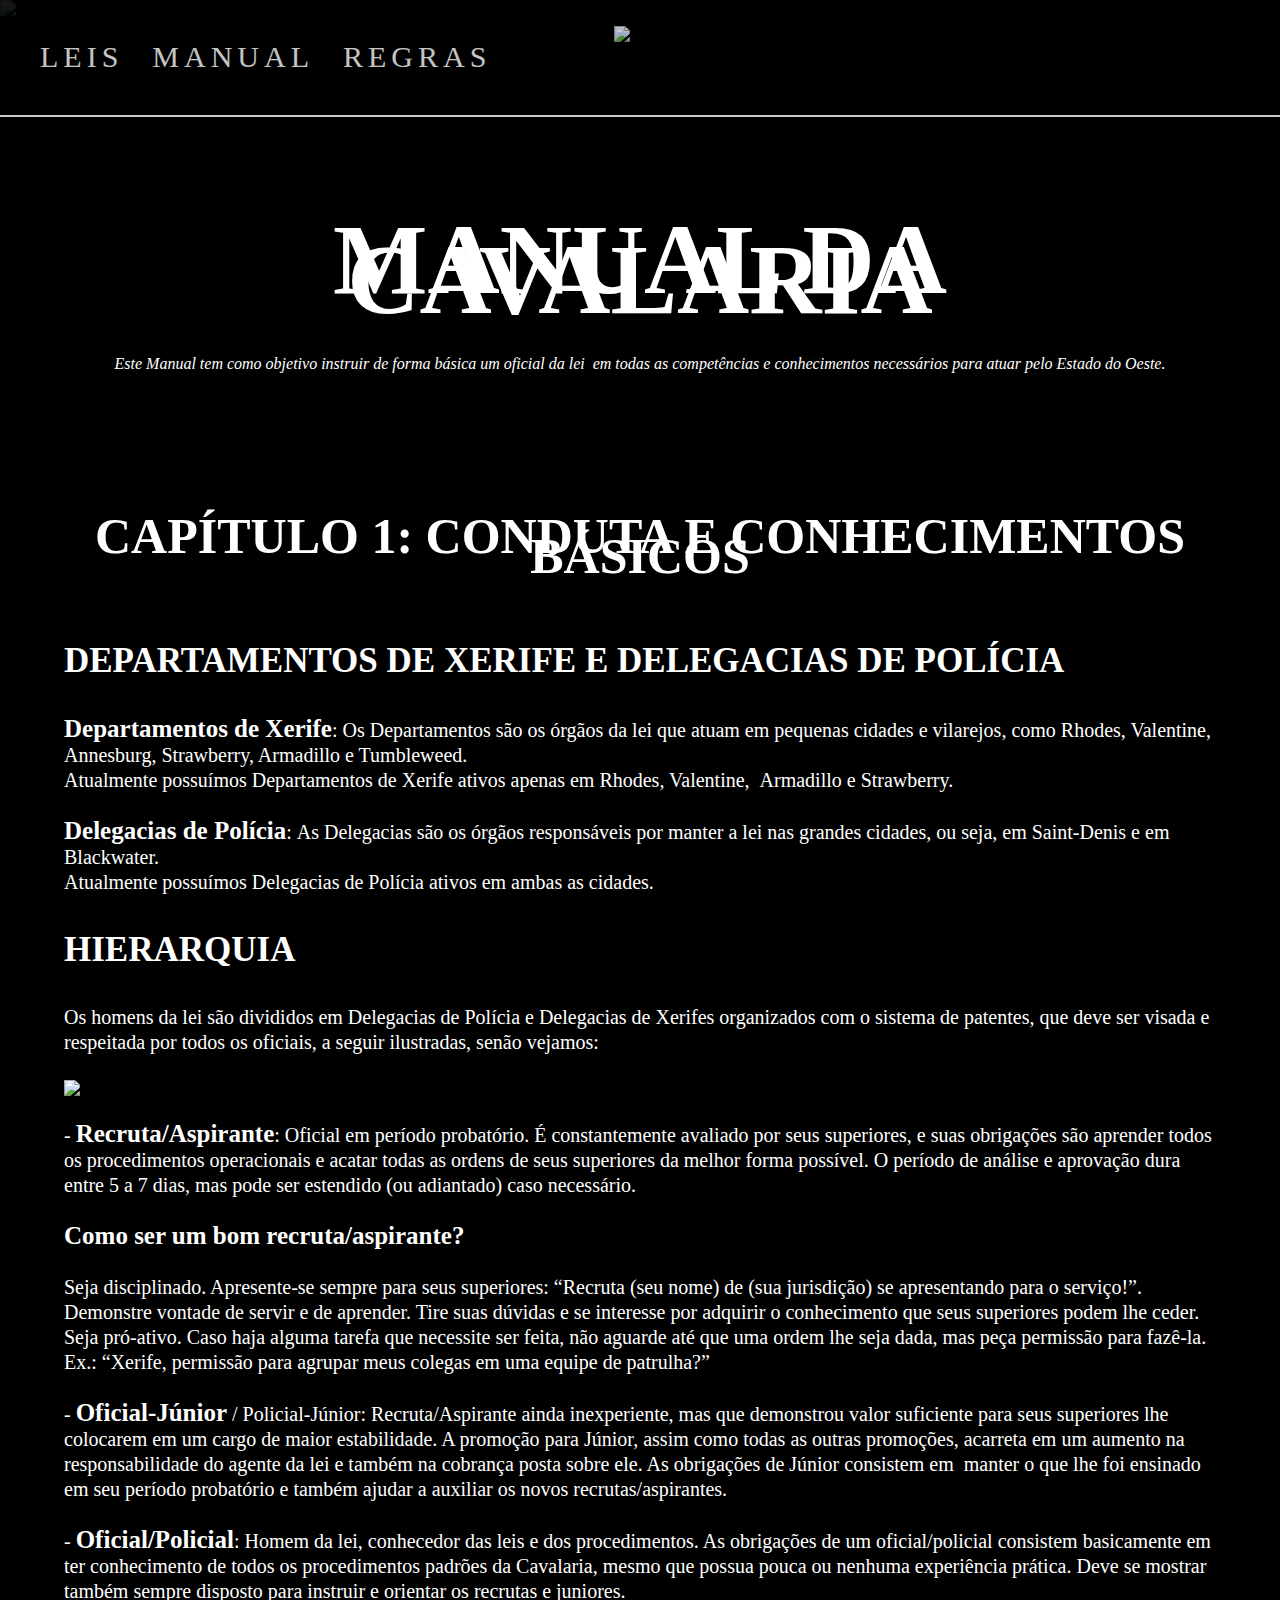
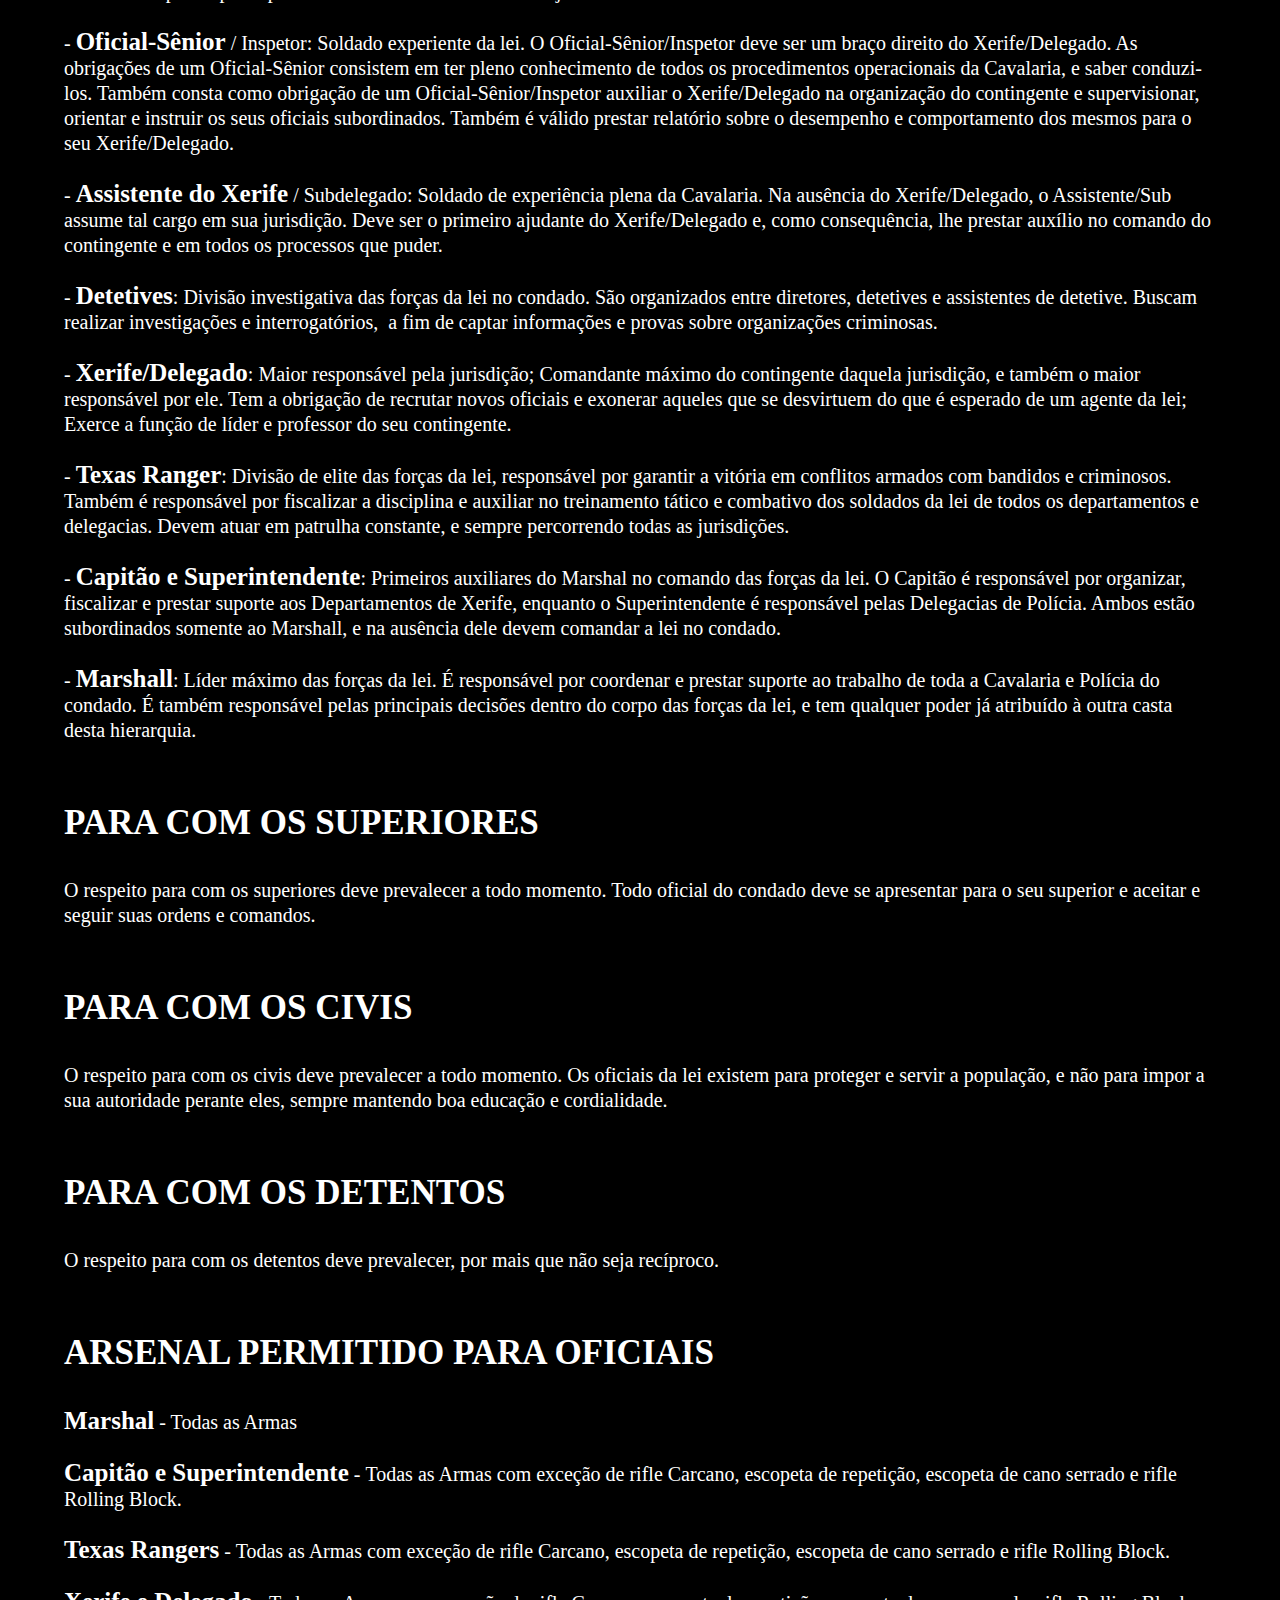
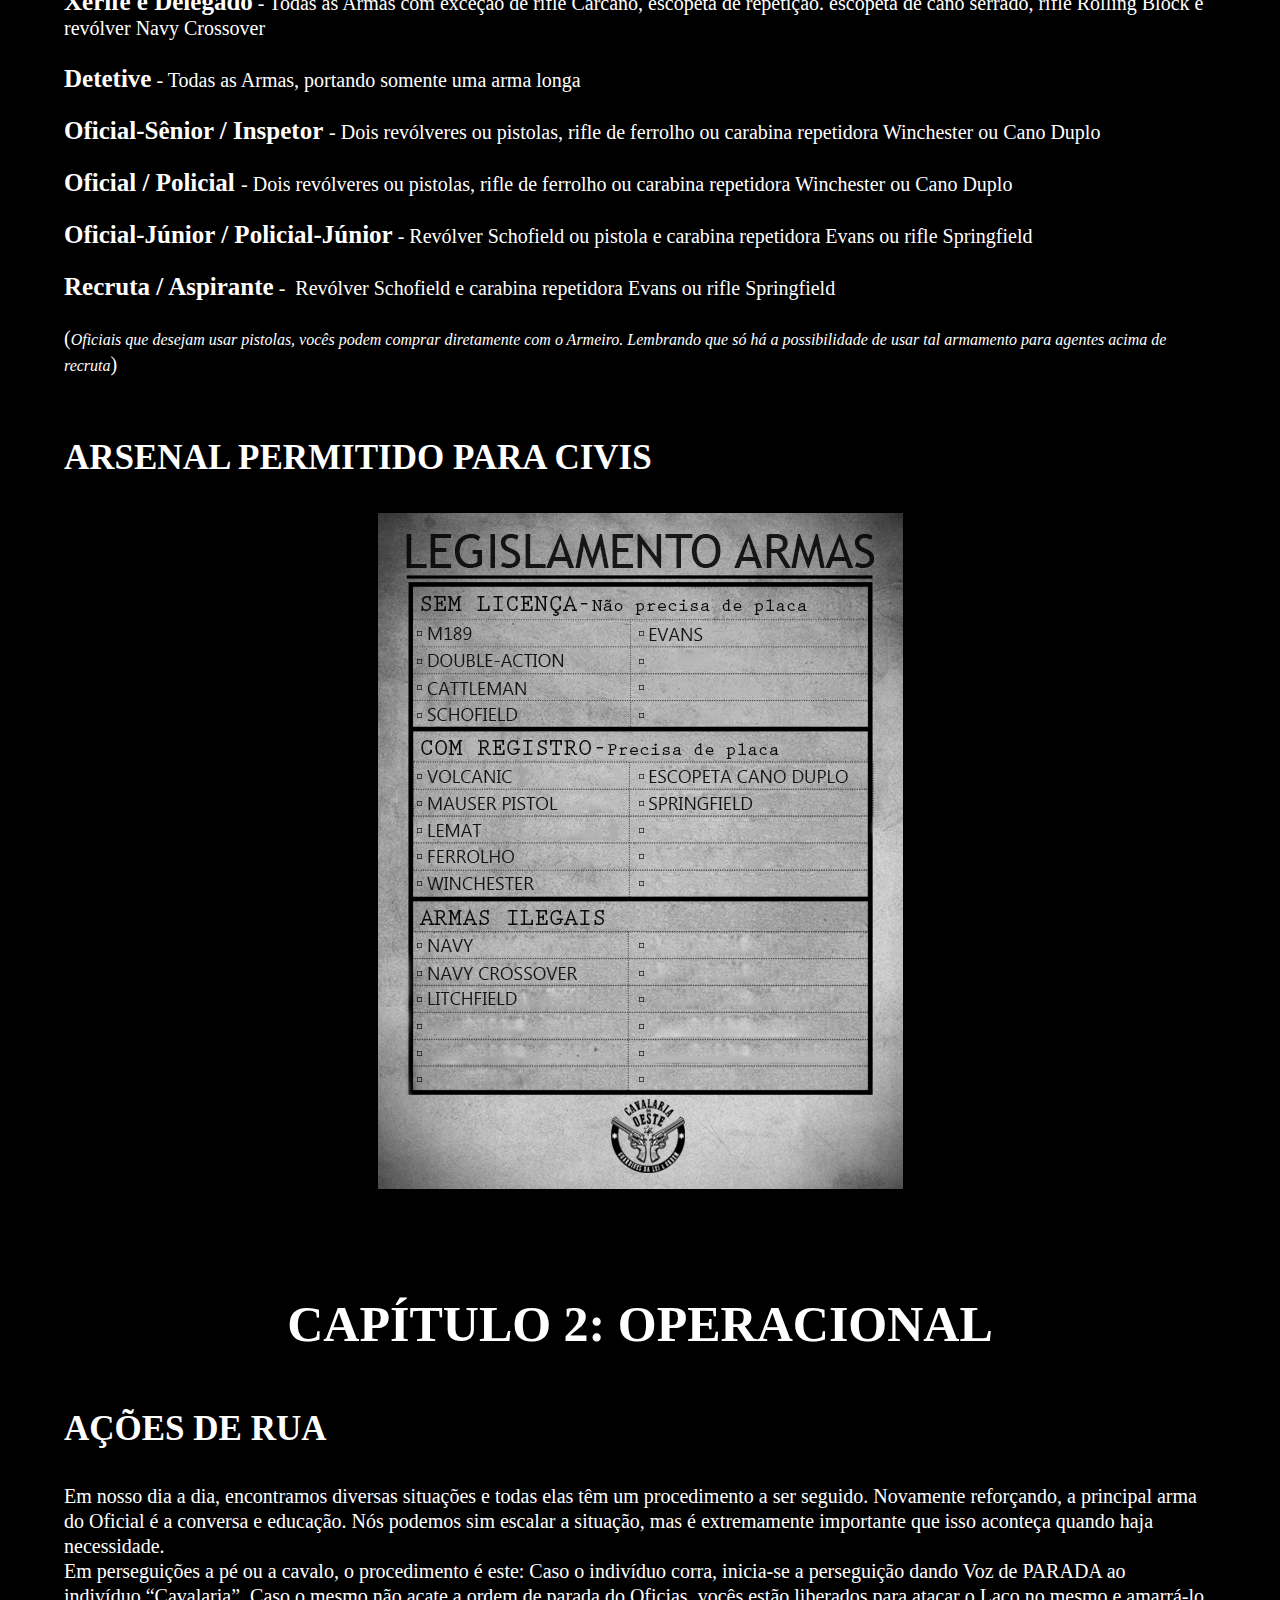
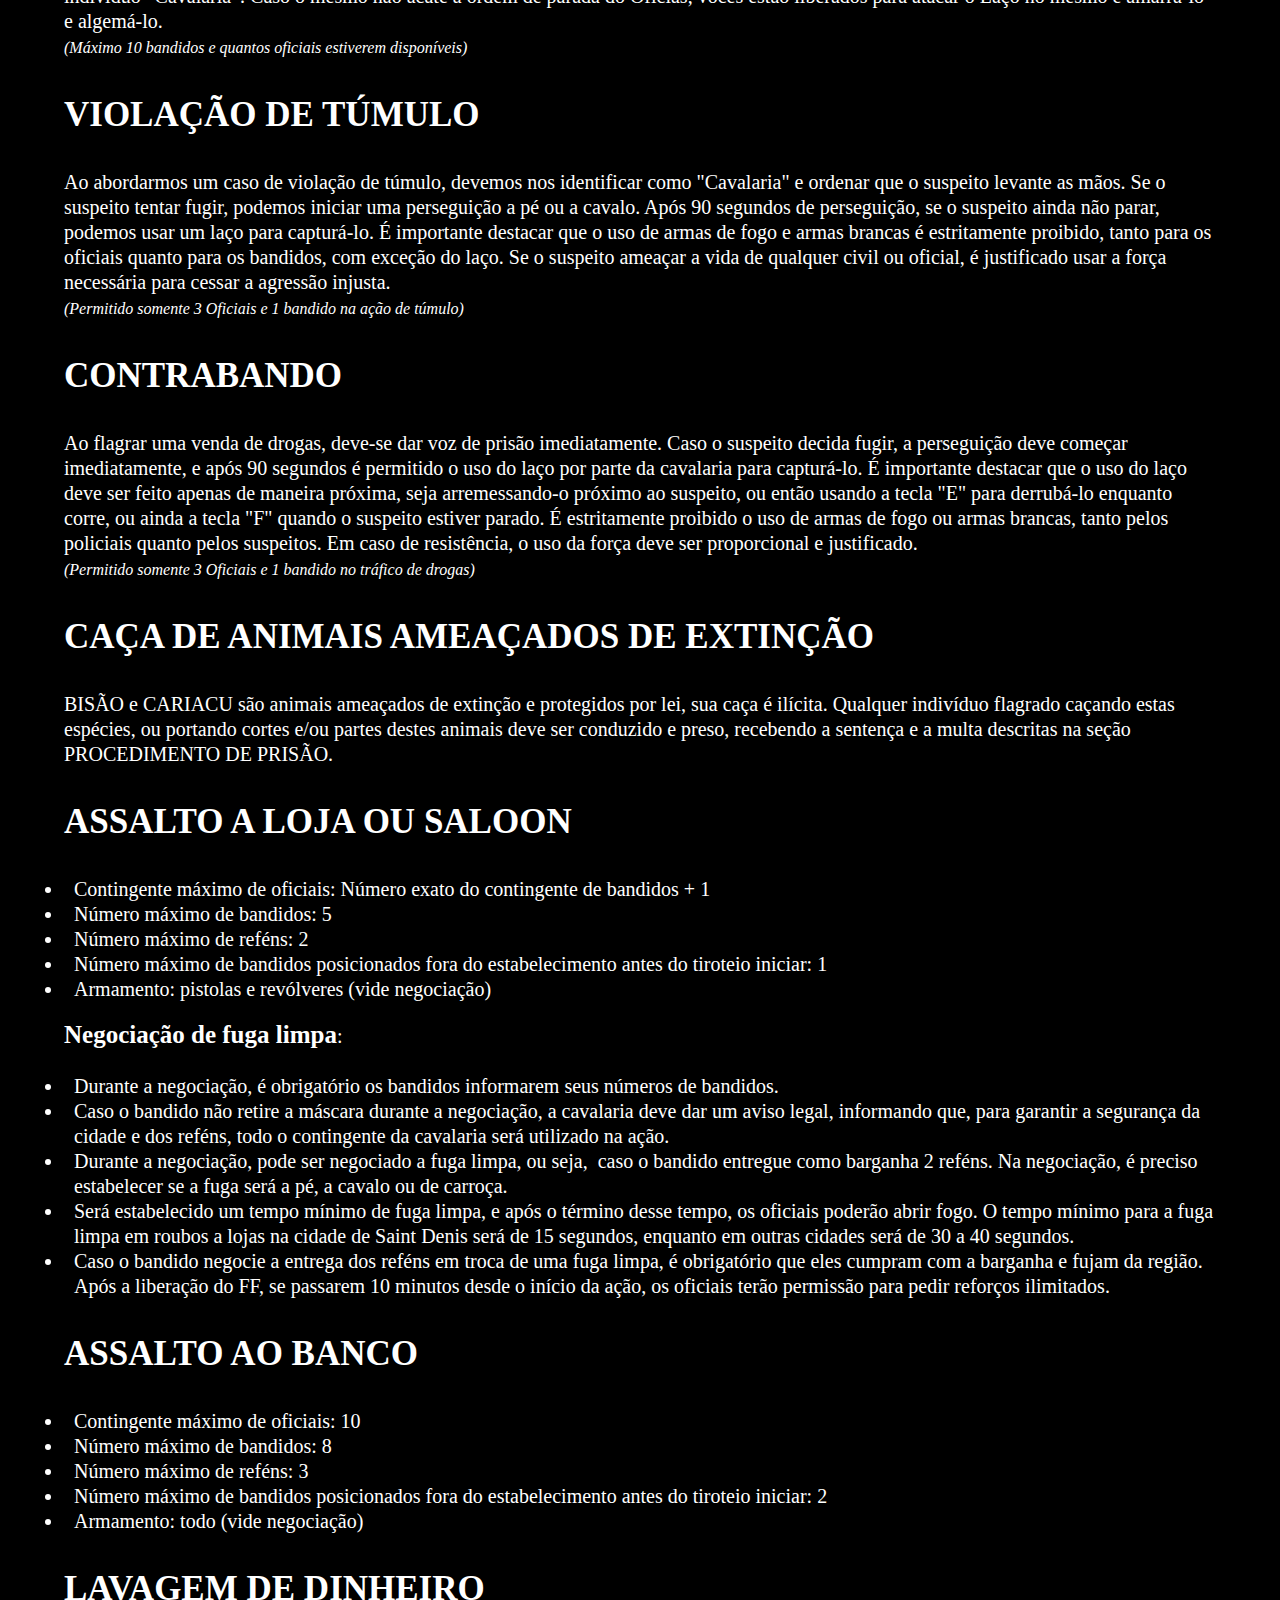
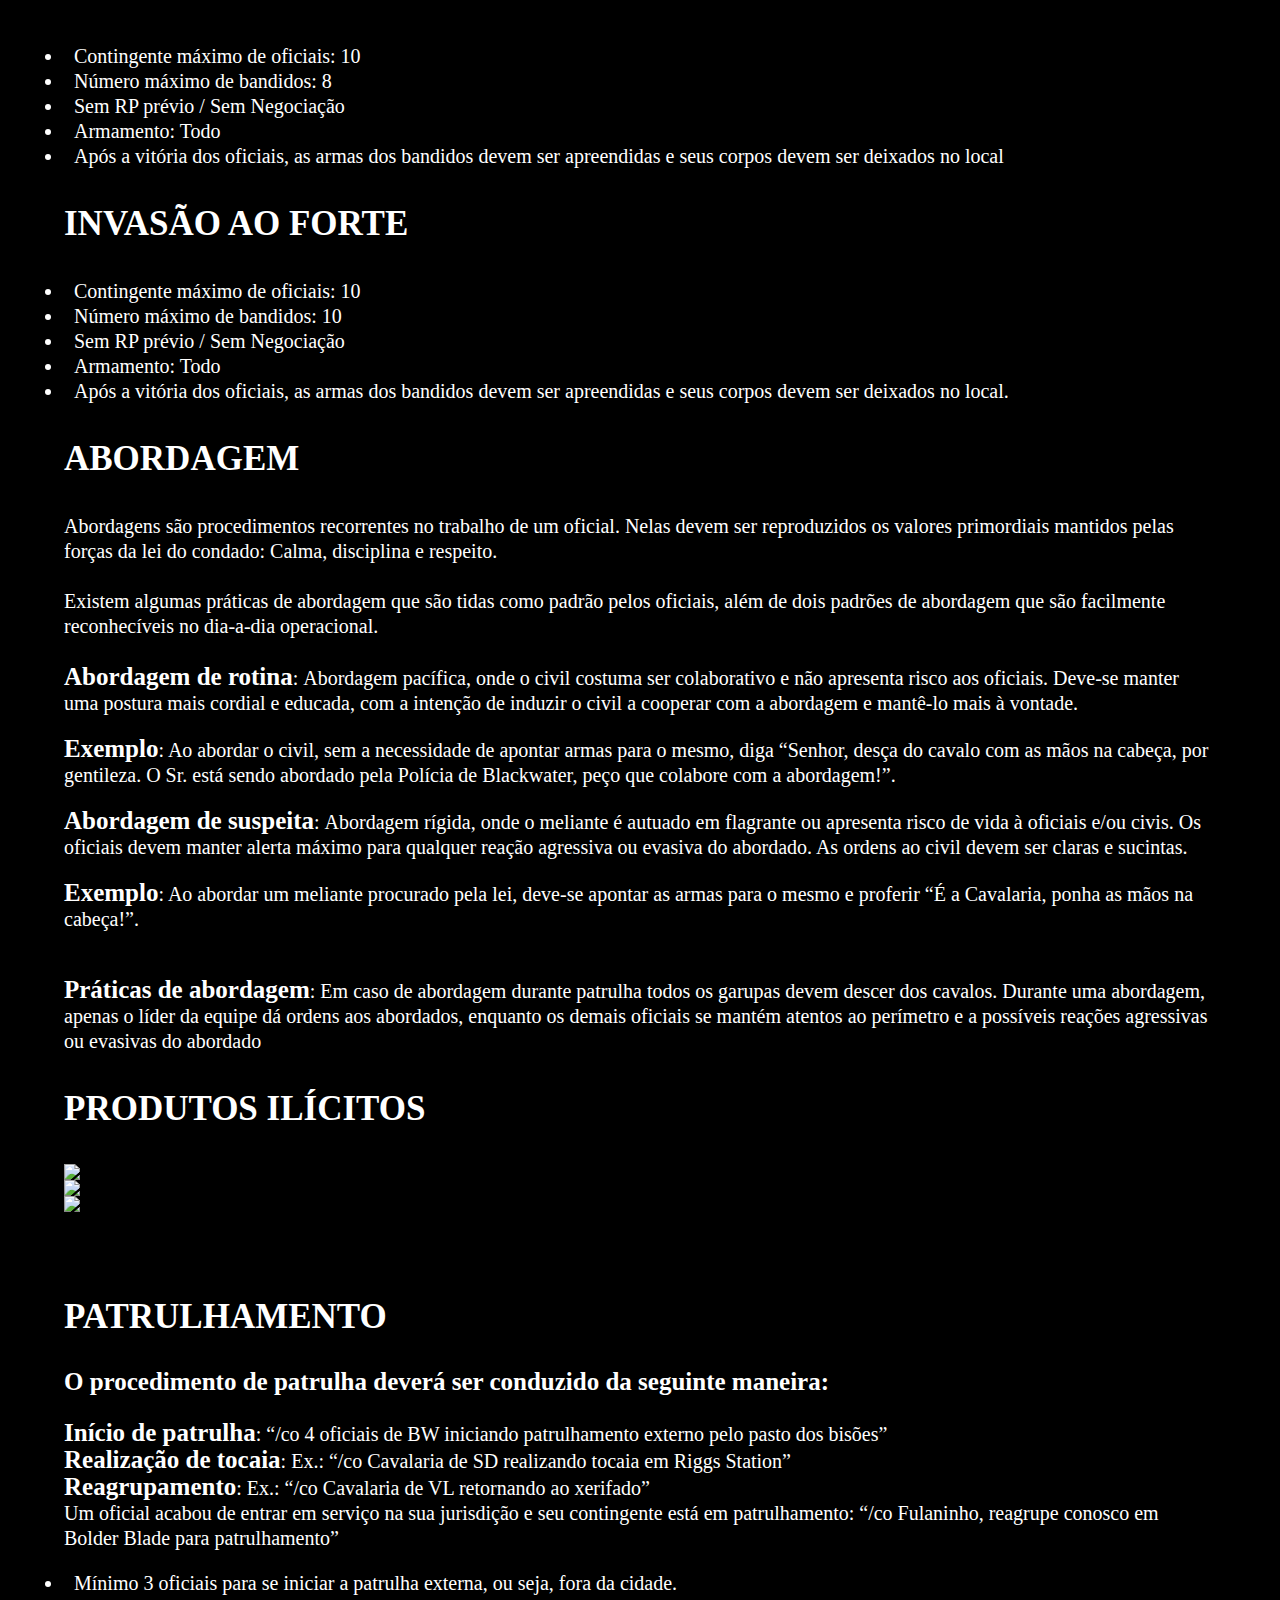
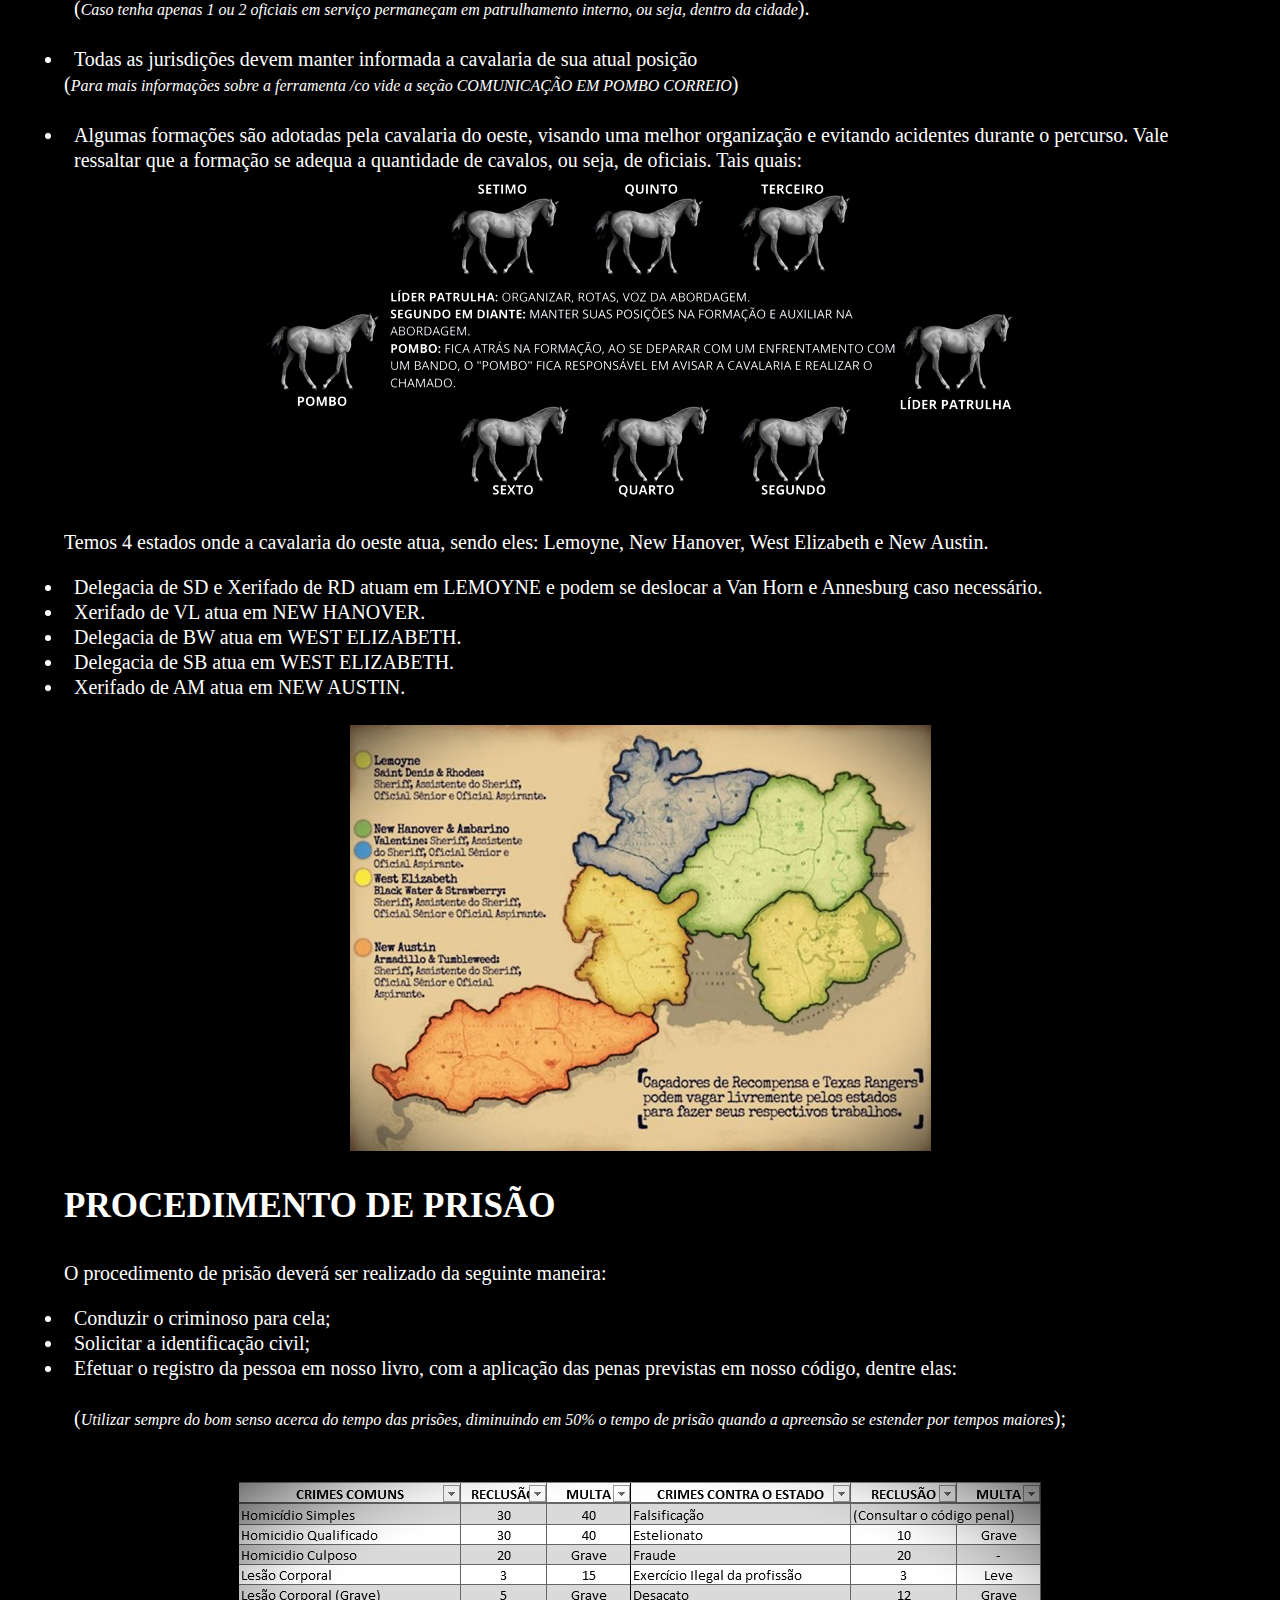
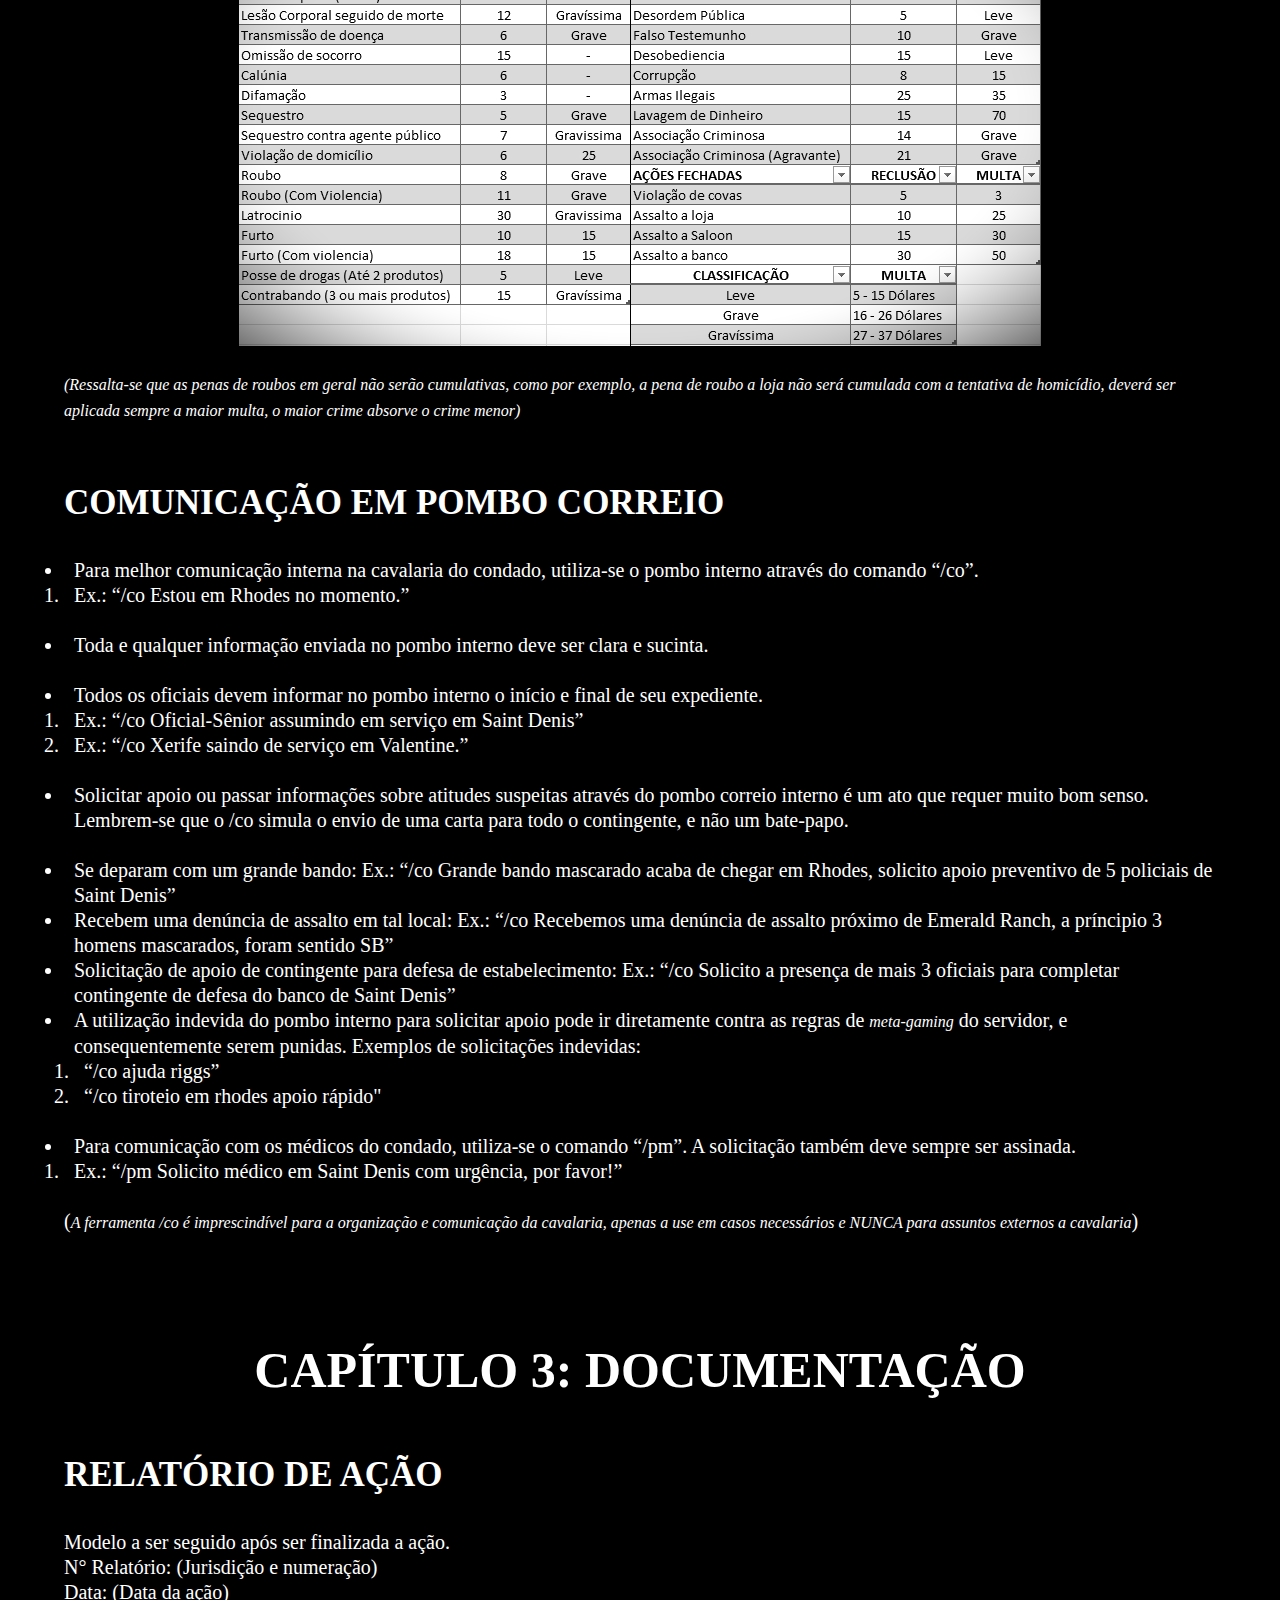
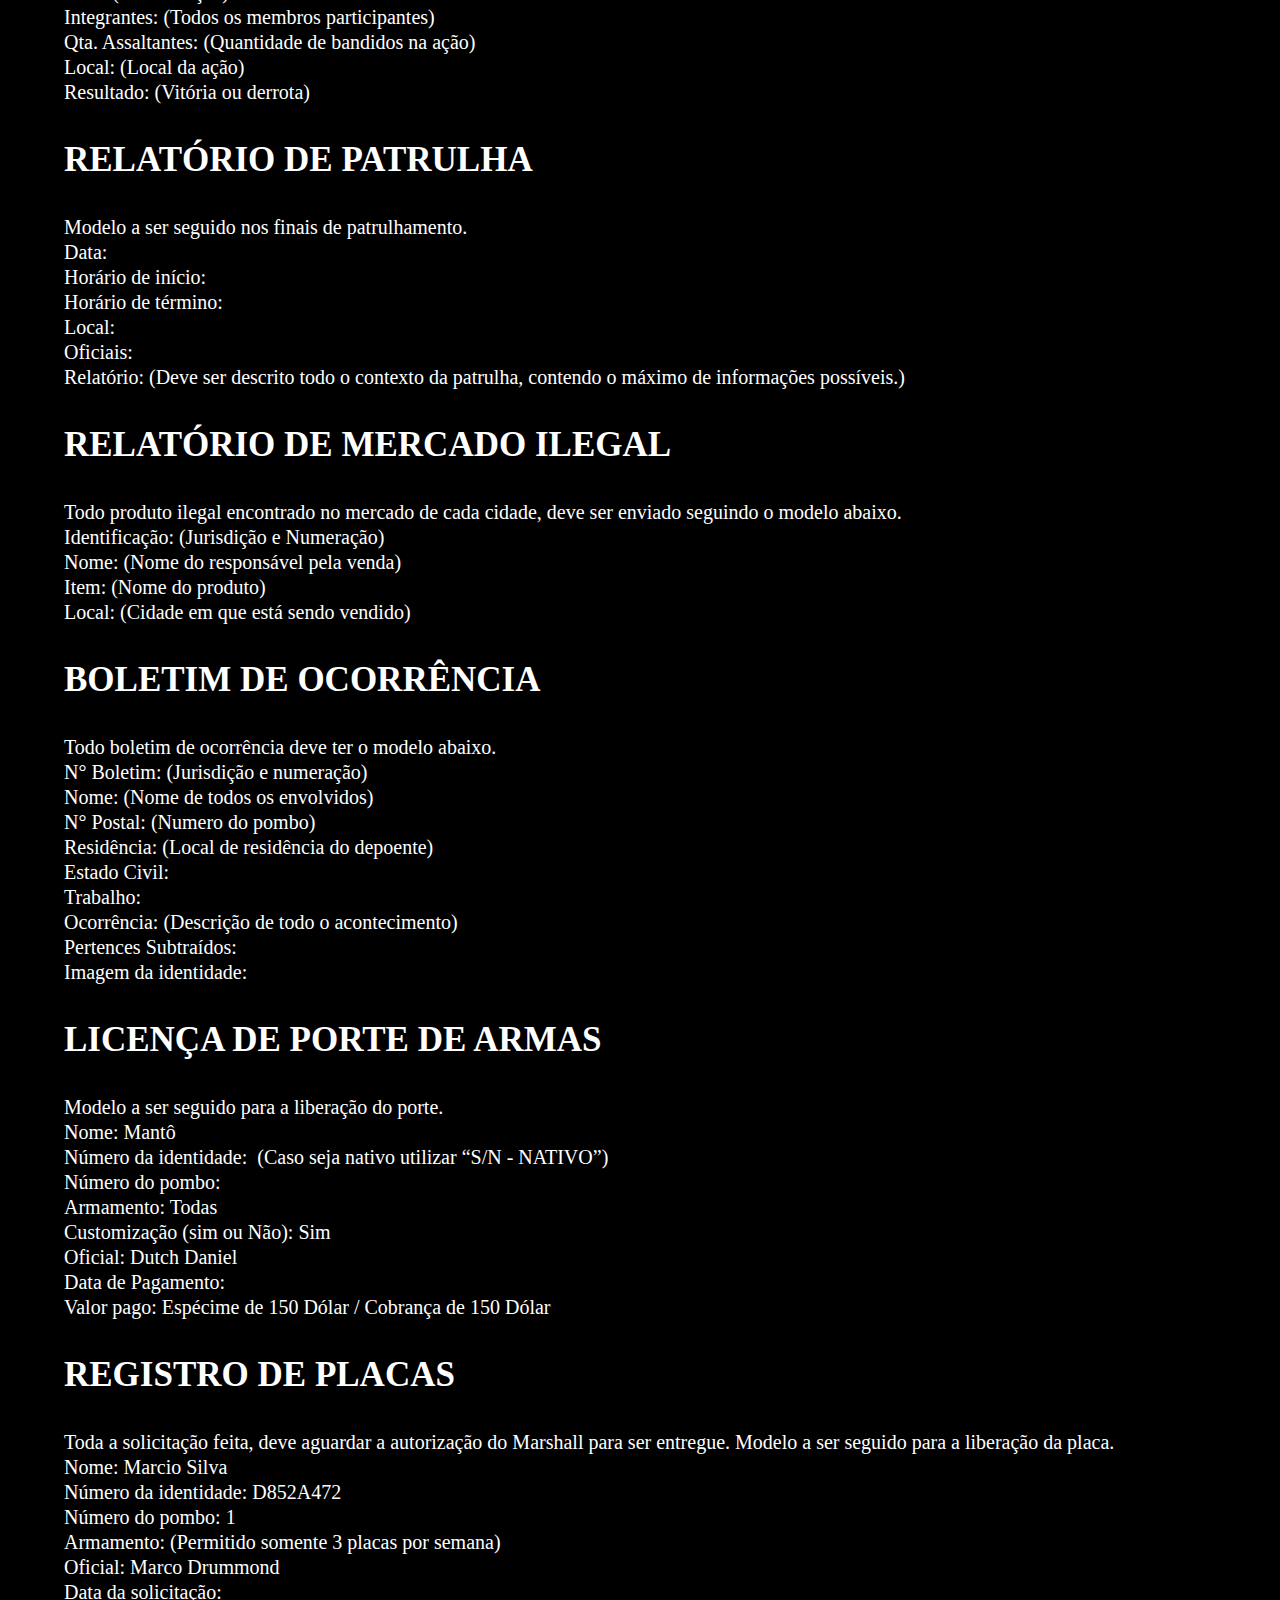
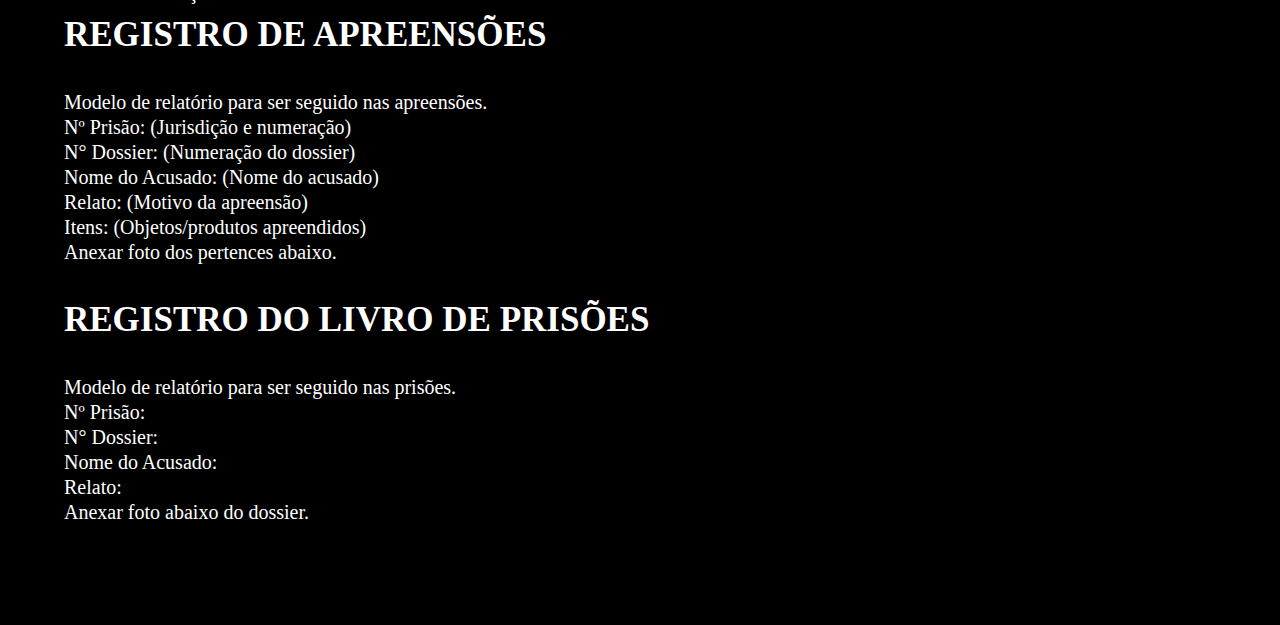
==== manual.html @ 6047ccf9 "Add files via upload" ====
<!DOCTYPE html>
<html lang="pt-br">

<head>
    <meta charset="UTF-8">
    <meta name="viewport" content="width=device-width, initial-scale=1.0">
    <link rel="stylesheet" href="css/style.css">
    <title>Oeste</title>
    <link rel="icon" type="image/x-icon" href="midia/images/android-chrome-512x512.png">
</head>

<body class="background">
    <!--Cabeçalho-->
    <section>
        <header class="barra-menu">
            <a href="leis.html">LEIS</a>
            <a href="manual.html">MANUAL</a>
            <a href="regras.html">REGRAS</a>
            <!--Logomarca-->
            <div class="logomarca">
                <a href="index.html"><img width="100" src="midia/images/logo_branca.png"></a>
            </div>
        </header>
    </section>

    <section>
        <div class="leis">
            <img src="midia/images/fazenda.png" alt="Fazenda Drummond">
        </div>
    </section>

    <section>
        <div class="conteudo">

            <h1 style="font-size: 100px;">MANUAL DA CAVALARIA</h1>
            <br>
            <p style="text-align: center;"><em>Este Manual tem como objetivo instruir de forma b&aacute;sica um oficial da lei &nbsp;em todas as compet&ecirc;ncias e conhecimentos necess&aacute;rios para atuar pelo Estado do Oeste.</em></p>
            <p><br></p>
            <p><br></p>
            <h1>CAP&Iacute;TULO 1: CONDUTA E CONHECIMENTOS B&Aacute;SICOS</h1>
            <p><br></p>
            <h2>DEPARTAMENTOS DE XERIFE E DELEGACIAS DE POL&Iacute;CIA&nbsp;</h2>
            <p><br></p>
            <p><strong>Departamentos de Xerife</strong>: Os Departamentos s&atilde;o os &oacute;rg&atilde;os da lei que atuam em pequenas cidades e vilarejos, como Rhodes, Valentine, Annesburg, Strawberry, Armadillo e Tumbleweed.&nbsp;</p>
            <p>Atualmente possu&iacute;mos Departamentos de Xerife ativos apenas em Rhodes, Valentine, &nbsp;Armadillo e Strawberry.&nbsp;</p>
            <p><br></p>
            <p><strong>Delegacias de Pol&iacute;cia</strong>:&nbsp;As Delegacias s&atilde;o os &oacute;rg&atilde;os respons&aacute;veis por manter a lei nas grandes cidades, ou seja, em Saint-Denis e em Blackwater.</p>
            <p>Atualmente possu&iacute;mos Delegacias de Pol&iacute;cia ativos em ambas as cidades.</p>
            <p><br></p>
            <h2>HIERARQUIA</h2>
            <p><br></p>
            <p>Os homens da lei s&atilde;o divididos em Delegacias de Pol&iacute;cia e Delegacias de Xerifes organizados com o sistema de patentes, que deve ser visada e respeitada por todos os oficiais, a seguir ilustradas, sen&atilde;o vejamos:&nbsp;</p>
            <p><br></p>
            <p><img src="midia/images/hierarquia.png" class="center"></p>
            <p><br></p>
            <p>- <strong>Recruta/Aspirante</strong>: Oficial em per&iacute;odo probat&oacute;rio. &Eacute; constantemente avaliado por seus superiores, e suas obriga&ccedil;&otilde;es s&atilde;o aprender todos os procedimentos operacionais e acatar todas as ordens de seus superiores da melhor forma poss&iacute;vel. O per&iacute;odo de an&aacute;lise e aprova&ccedil;&atilde;o dura entre 5 a 7 dias, mas pode ser estendido (ou adiantado) caso necess&aacute;rio.</p>
            <p><br></p>
            <p><strong>Como ser um bom recruta/aspirante?</strong><br><br></p>
            <p>Seja disciplinado. Apresente-se sempre para seus superiores: &ldquo;Recruta (seu nome) de (sua jurisdi&ccedil;&atilde;o) se apresentando para o servi&ccedil;o!&rdquo;.</p>
            <p>Demonstre vontade de servir e de aprender. Tire suas d&uacute;vidas e se interesse por adquirir o conhecimento que seus superiores podem lhe ceder.</p>
            <p>Seja pr&oacute;-ativo. Caso haja alguma tarefa que necessite ser feita, n&atilde;o aguarde at&eacute; que uma ordem lhe seja dada, mas pe&ccedil;a permiss&atilde;o para faz&ecirc;-la. Ex.: &ldquo;Xerife, permiss&atilde;o para agrupar meus colegas em uma equipe de patrulha?&rdquo;</p>
            <p><br></p>
            <p>- <strong>Oficial-J&uacute;nior</strong> / Policial-J&uacute;nior: Recruta/Aspirante ainda inexperiente, mas que demonstrou valor suficiente para seus superiores lhe colocarem em um cargo de maior estabilidade. A promo&ccedil;&atilde;o para J&uacute;nior, assim como todas as outras promo&ccedil;&otilde;es, acarreta em um aumento na responsabilidade do agente da lei e tamb&eacute;m na cobran&ccedil;a posta sobre ele. As obriga&ccedil;&otilde;es de J&uacute;nior consistem em &nbsp;manter o que lhe foi ensinado em seu per&iacute;odo probat&oacute;rio e tamb&eacute;m ajudar a auxiliar os novos recrutas/aspirantes.</p>
            <p><br></p>
            <p>- <strong>Oficial/Policial</strong>: Homem da lei, conhecedor das leis e dos procedimentos. As obriga&ccedil;&otilde;es de um oficial/policial consistem basicamente em ter conhecimento de todos os procedimentos padr&otilde;es da Cavalaria, mesmo que possua pouca ou nenhuma experi&ecirc;ncia pr&aacute;tica. Deve se mostrar tamb&eacute;m sempre disposto para instruir e orientar os recrutas e juniores.</p>
            <p><br></p>
            <p>- <strong>Oficial-S&ecirc;nior</strong> / Inspetor: Soldado experiente da lei. O Oficial-S&ecirc;nior/Inspetor deve ser um bra&ccedil;o direito do Xerife/Delegado. As obriga&ccedil;&otilde;es de um Oficial-S&ecirc;nior consistem em ter pleno conhecimento de todos os procedimentos operacionais da Cavalaria, e saber conduzi-los. Tamb&eacute;m consta como obriga&ccedil;&atilde;o de um Oficial-S&ecirc;nior/Inspetor auxiliar o Xerife/Delegado na organiza&ccedil;&atilde;o do contingente e supervisionar, orientar e instruir os seus oficiais subordinados. Tamb&eacute;m &eacute; v&aacute;lido prestar relat&oacute;rio sobre o desempenho e comportamento dos mesmos para o seu Xerife/Delegado.</p>
            <p><br></p>
            <p>- <strong>Assistente do Xerife</strong> / Subdelegado: Soldado de experi&ecirc;ncia plena da Cavalaria. Na aus&ecirc;ncia do Xerife/Delegado, o Assistente/Sub assume tal cargo em sua jurisdi&ccedil;&atilde;o. Deve ser o primeiro ajudante do Xerife/Delegado e, como consequ&ecirc;ncia, lhe prestar aux&iacute;lio no comando do contingente e em todos os processos que puder.</p>
            <p><br></p>
            <p>- <strong>Detetives</strong>: Divis&atilde;o investigativa das for&ccedil;as da lei no condado. S&atilde;o organizados entre diretores, detetives e assistentes de detetive. Buscam realizar investiga&ccedil;&otilde;es e interrogat&oacute;rios, &nbsp;a fim de captar informa&ccedil;&otilde;es e provas sobre organiza&ccedil;&otilde;es criminosas.&nbsp;</p>
            <p><br></p>
            <p>- <strong>Xerife/Delegado</strong>: Maior respons&aacute;vel pela jurisdi&ccedil;&atilde;o; Comandante m&aacute;ximo do contingente daquela jurisdi&ccedil;&atilde;o, e tamb&eacute;m o maior respons&aacute;vel por ele. Tem a obriga&ccedil;&atilde;o de recrutar novos oficiais e exonerar aqueles que se desvirtuem do que &eacute; esperado de um agente da lei; Exerce a fun&ccedil;&atilde;o de l&iacute;der e professor do seu contingente.</p>
            <p><br></p>
            <p>- <strong>Texas Ranger</strong>: Divis&atilde;o de elite das for&ccedil;as da lei, respons&aacute;vel por garantir a vit&oacute;ria em conflitos armados com bandidos e criminosos. Tamb&eacute;m &eacute; respons&aacute;vel por fiscalizar a disciplina e auxiliar no treinamento t&aacute;tico e combativo dos soldados da lei de todos os departamentos e delegacias. Devem atuar em patrulha constante, e sempre percorrendo todas as jurisdi&ccedil;&otilde;es.</p>
            <p><br></p>
            <p>- <strong>Capit&atilde;o e Superintendente</strong>: Primeiros auxiliares do Marshal no comando das for&ccedil;as da lei. O Capit&atilde;o &eacute; respons&aacute;vel por organizar, fiscalizar e prestar suporte aos Departamentos de Xerife, enquanto o Superintendente &eacute; respons&aacute;vel pelas Delegacias de Pol&iacute;cia. Ambos est&atilde;o subordinados somente ao Marshall, e na aus&ecirc;ncia dele devem comandar a lei no condado.&nbsp;</p>
            <p><br></p>
            <p>- <strong>Marshall</strong>: L&iacute;der m&aacute;ximo das for&ccedil;as da lei. &Eacute; respons&aacute;vel por coordenar e prestar suporte ao trabalho de toda a Cavalaria e Pol&iacute;cia do condado. &Eacute; tamb&eacute;m respons&aacute;vel pelas principais decis&otilde;es dentro do corpo das for&ccedil;as da lei, e tem qualquer poder j&aacute; atribu&iacute;do &agrave; outra casta desta hierarquia.</p>
            <p><br><br></p>
            <h2>PARA COM OS SUPERIORES</h2>
            <p><br></p>
            <p>O respeito&nbsp;para com os superiores deve prevalecer a todo momento. Todo oficial do condado deve se apresentar para o seu superior e aceitar e seguir suas ordens e comandos.</p>
            <p><br><br></p>
            <h2>PARA COM OS CIVIS</h2>
            <p><br></p>
            <p>O&nbsp;respeito&nbsp;para com os civis deve prevalecer a todo momento. Os oficiais da lei existem para proteger e servir a popula&ccedil;&atilde;o, e n&atilde;o para impor a sua autoridade perante eles, sempre mantendo boa educa&ccedil;&atilde;o e cordialidade.</p>
            <p><br><br></p>
            <h2>PARA COM OS DETENTOS</h2>
            <p><br></p>
            <p>O respeito para com os detentos deve prevalecer, por mais que n&atilde;o seja rec&iacute;proco.&nbsp;</p>
            <p><br></p>
            <p><br></p>
            <h2>ARSENAL PERMITIDO PARA OFICIAIS</h2>
            <p><br></p>
            <p><strong>Marshal</strong>&nbsp;- Todas as Armas</p>
            <p><br></p>
            <p><strong>Capit&atilde;o e Superintendente</strong> -&nbsp;Todas as Armas com exce&ccedil;&atilde;o de rifle Carcano, escopeta de repeti&ccedil;&atilde;o, escopeta de cano serrado e rifle Rolling Block.</p>
            <p><br></p>
            <p><strong>Texas Rangers</strong>&nbsp;- Todas as Armas com exce&ccedil;&atilde;o de rifle Carcano, escopeta de repeti&ccedil;&atilde;o, escopeta de cano serrado e rifle Rolling Block.</p>
            <p><br></p>
            <p><strong>Xerife e Delegado</strong>&nbsp;- Todas as Armas com exce&ccedil;&atilde;o de rifle Carcano, escopeta de repeti&ccedil;&atilde;o. escopeta de cano serrado, rifle Rolling Block e rev&oacute;lver Navy Crossover</p>
            <p><br></p>
            <p><strong>Detetive</strong>&nbsp;- Todas as Armas, portando somente uma&nbsp;arma longa</p>
            <p><br></p>
            <p><strong>Oficial-S&ecirc;nior / Inspetor </strong>- Dois rev&oacute;lveres ou pistolas, rifle de ferrolho ou carabina repetidora Winchester ou Cano Duplo</p>
            <p><br></p>
            <p><strong>Oficial / Policial&nbsp;</strong>- Dois rev&oacute;lveres ou pistolas, rifle de ferrolho ou carabina repetidora Winchester ou Cano Duplo</p>
            <p><br></p>
            <p><strong>Oficial-J&uacute;nior / Policial-J&uacute;nior</strong> -&nbsp;Rev&oacute;lver Schofield ou pistola e carabina repetidora Evans ou rifle Springfield</p>
            <p><br></p>
            <p><strong>Recruta / Aspirante</strong> - &nbsp;Rev&oacute;lver Schofield e carabina repetidora Evans ou rifle Springfield</p>
            <p><br></p>
            <p>(<em>Oficiais que desejam usar pistolas, voc&ecirc;s podem comprar diretamente com o Armeiro. Lembrando que s&oacute; h&aacute; a possibilidade de usar tal armamento para agentes acima de recruta</em>)</p>
            <p><br><br></p>
            <h2>ARSENAL PERMITIDO PARA CIVIS</h2>
            <p><br><img src="midia/images/arsenal.png" class="center"></p>
            <p><br></p>
            <h1>CAP&Iacute;TULO 2:&nbsp;OPERACIONAL</h1>
            <p><br></p>
            <h2>A&Ccedil;&Otilde;ES DE RUA</h2>
            <p><br></p>
            <p>Em nosso dia a dia, encontramos diversas situa&ccedil;&otilde;es e todas elas t&ecirc;m um procedimento a ser seguido. Novamente refor&ccedil;ando, a principal arma do Oficial &eacute; a conversa e educa&ccedil;&atilde;o. N&oacute;s podemos sim escalar a situa&ccedil;&atilde;o, mas &eacute; extremamente importante que isso aconte&ccedil;a quando haja necessidade.</p>
            <p>Em persegui&ccedil;&otilde;es a p&eacute; ou a cavalo, o procedimento &eacute; este: Caso o indiv&iacute;duo corra, inicia-se a persegui&ccedil;&atilde;o dando Voz de PARADA ao indiv&iacute;duo&nbsp;&ldquo;Cavalaria&rdquo;.&nbsp;Caso o mesmo n&atilde;o acate a ordem de parada do Oficias, voc&ecirc;s est&atilde;o liberados para atacar o La&ccedil;o no mesmo e amarr&aacute;-lo e algem&aacute;-lo.</p>
            <p><em>(M&aacute;ximo 10 bandidos e quantos oficiais estiverem dispon&iacute;veis)</em></p>
            <p><br></p>
            <h2>VIOLA&Ccedil;&Atilde;O DE T&Uacute;MULO</h2>
            <p><br></p>
            <p>Ao abordarmos um caso de viola&ccedil;&atilde;o de t&uacute;mulo, devemos nos identificar como &quot;Cavalaria&quot; e ordenar que o suspeito levante as m&atilde;os. Se o suspeito tentar fugir, podemos iniciar uma persegui&ccedil;&atilde;o a p&eacute; ou a cavalo. Ap&oacute;s 90 segundos de persegui&ccedil;&atilde;o, se o suspeito ainda n&atilde;o parar, podemos usar um la&ccedil;o para captur&aacute;-lo. &Eacute; importante destacar que o uso de armas de fogo e armas brancas &eacute; estritamente proibido, tanto para os oficiais quanto para os bandidos, com exce&ccedil;&atilde;o do la&ccedil;o. Se o suspeito amea&ccedil;ar a vida de qualquer civil ou oficial, &eacute; justificado usar a for&ccedil;a necess&aacute;ria para cessar a agress&atilde;o injusta.</p>
            <p><em>(Permitido somente 3 Oficiais e 1 bandido na a&ccedil;&atilde;o de t&uacute;mulo)</em></p>
            <p><br></p>
            <h2>CONTRABANDO</h2>
            <p><br></p>
            <p>Ao flagrar uma venda de drogas, deve-se dar voz de pris&atilde;o imediatamente. Caso o suspeito decida fugir, a persegui&ccedil;&atilde;o deve come&ccedil;ar imediatamente, e ap&oacute;s 90 segundos &eacute; permitido o uso do la&ccedil;o por parte da cavalaria para captur&aacute;-lo. &Eacute; importante destacar que o uso do la&ccedil;o deve ser feito apenas de maneira pr&oacute;xima, seja arremessando-o pr&oacute;ximo ao suspeito, ou ent&atilde;o usando a tecla &quot;E&quot; para derrub&aacute;-lo enquanto corre, ou ainda a tecla &quot;F&quot; quando o suspeito estiver parado. &Eacute; estritamente proibido o uso de armas de fogo ou armas brancas, tanto pelos policiais quanto pelos suspeitos. Em caso de resist&ecirc;ncia, o uso da for&ccedil;a deve ser proporcional e justificado.&nbsp;</p>
            <p><em>(Permitido somente 3 Oficiais e 1 bandido no tr&aacute;fico de drogas)</em></p>
            <p><br></p>
            <h2>CA&Ccedil;A DE ANIMAIS AMEA&Ccedil;ADOS DE EXTIN&Ccedil;&Atilde;O</h2>
            <p><br></p>
            <p>BIS&Atilde;O e CARIACU s&atilde;o animais amea&ccedil;ados de extin&ccedil;&atilde;o e protegidos por lei, sua ca&ccedil;a &eacute; il&iacute;cita. Qualquer indiv&iacute;duo flagrado ca&ccedil;ando estas esp&eacute;cies, ou portando cortes e/ou partes destes animais deve ser conduzido e preso, recebendo a senten&ccedil;a e a multa descritas na se&ccedil;&atilde;o PROCEDIMENTO DE PRIS&Atilde;O.</p>
            <p><br></p>
            <h2>ASSALTO A LOJA OU SALOON</h2>
            <p><br></p>
            <ul>
                <li>Contingente m&aacute;ximo de oficiais: N&uacute;mero exato do contingente de bandidos + 1</li>
                <li>N&uacute;mero m&aacute;ximo de bandidos: 5</li>
                <li>N&uacute;mero m&aacute;ximo de ref&eacute;ns: 2</li>
                <li>N&uacute;mero m&aacute;ximo de bandidos posicionados fora do estabelecimento antes do tiroteio iniciar: 1</li>
                <li>Armamento: pistolas e rev&oacute;lveres (vide negocia&ccedil;&atilde;o)</li>
            </ul>
            <br>
            <p><strong>Negociação de fuga limpa</strong>:</p>
            <p><br></p>
            <ul>
                <li>Durante a negocia&ccedil;&atilde;o, &eacute; obrigat&oacute;rio os bandidos informarem seus n&uacute;meros de bandidos.</li>
                <li>Caso o bandido n&atilde;o retire a m&aacute;scara durante a negocia&ccedil;&atilde;o, a cavalaria deve dar um aviso legal, informando que, para garantir a seguran&ccedil;a da cidade e dos ref&eacute;ns, todo o contingente da cavalaria ser&aacute; utilizado na a&ccedil;&atilde;o.</li>
                <li>Durante a negocia&ccedil;&atilde;o, pode ser negociado a fuga limpa, ou seja, &nbsp;caso o bandido entregue como barganha 2 ref&eacute;ns. Na negocia&ccedil;&atilde;o, &eacute; preciso estabelecer se a fuga ser&aacute; a p&eacute;, a cavalo ou de carro&ccedil;a.</li>
                <li>Ser&aacute; estabelecido um tempo m&iacute;nimo de&nbsp;fuga limpa, e ap&oacute;s o t&eacute;rmino desse tempo, os oficiais poder&atilde;o abrir fogo. O tempo m&iacute;nimo para a fuga limpa em roubos a lojas na cidade de Saint Denis ser&aacute; de&nbsp;15 segundos, enquanto em outras cidades ser&aacute; de&nbsp;30 a 40 segundos.</li>
                <li>Caso o bandido negocie a entrega dos ref&eacute;ns em troca de uma fuga limpa, &eacute; obrigat&oacute;rio que eles cumpram com a barganha e fujam da regi&atilde;o. Ap&oacute;s a libera&ccedil;&atilde;o do FF, se passarem 10 minutos desde o in&iacute;cio da a&ccedil;&atilde;o, os oficiais ter&atilde;o permiss&atilde;o para pedir refor&ccedil;os ilimitados.</li>
            </ul>
            <p><br></p>
            <h2>ASSALTO AO BANCO</h2>
            <p><br></p>
            <ul>
                <li>Contingente m&aacute;ximo de oficiais: 10</li>
                <li>N&uacute;mero m&aacute;ximo de bandidos: 8</li>
                <li>N&uacute;mero m&aacute;ximo de ref&eacute;ns: 3</li>
                <li>N&uacute;mero m&aacute;ximo de bandidos posicionados fora do estabelecimento antes do tiroteio iniciar: 2</li>
                <li>Armamento: todo (vide negocia&ccedil;&atilde;o)</li>
            </ul>
            <p><br></p>
            <h2>LAVAGEM DE DINHEIRO</h2>
            <p><br></p>
            <ul>
                <li>Contingente m&aacute;ximo de oficiais: 10</li>
                <li>N&uacute;mero m&aacute;ximo de bandidos: 8</li>
                <li>Sem RP pr&eacute;vio / Sem Negocia&ccedil;&atilde;o</li>
                <li>Armamento: Todo</li>
                <li>Ap&oacute;s a vit&oacute;ria dos oficiais, as armas dos bandidos devem ser apreendidas e seus corpos devem ser deixados no local</li>
            </ul>
            <p><br></p>
            <h2>INVAS&Atilde;O AO FORTE</h2>
            <p><br></p>
            <ul>
                <li>Contingente m&aacute;ximo de oficiais: 10</li>
                <li>N&uacute;mero m&aacute;ximo de bandidos: 10</li>
                <li>Sem RP pr&eacute;vio / Sem Negocia&ccedil;&atilde;o</li>
                <li>Armamento: Todo</li>
                <li>Ap&oacute;s a vit&oacute;ria dos oficiais, as armas dos bandidos devem ser apreendidas e seus corpos devem ser deixados no local.</li>
            </ul>
            <p><br></p>
            <h2>ABORDAGEM</h2>
            <p><br></p>
            <p>Abordagens s&atilde;o procedimentos recorrentes no trabalho de um oficial. Nelas devem ser reproduzidos os valores primordiais mantidos pelas for&ccedil;as da lei do condado: Calma, disciplina e respeito.&nbsp;</p>
            <p><br></p>
            <p>Existem algumas pr&aacute;ticas de abordagem que s&atilde;o tidas como padr&atilde;o pelos oficiais, al&eacute;m de dois padr&otilde;es de abordagem que s&atilde;o facilmente reconhec&iacute;veis no dia-a-dia operacional.</p>
            <p><br></p>

                <p><strong>Abordagem de rotina</strong>:&nbsp;Abordagem pac&iacute;fica, onde o civil costuma ser colaborativo e n&atilde;o apresenta risco aos oficiais. Deve-se manter uma postura mais cordial e educada, com a inten&ccedil;&atilde;o de induzir o civil a cooperar com a abordagem e mant&ecirc;-lo mais &agrave; vontade.</p>
                <br>
                <p><strong>Exemplo</strong>: Ao abordar o civil, sem a necessidade de apontar armas para o mesmo, diga &ldquo;Senhor, des&ccedil;a do cavalo com as m&atilde;os na cabe&ccedil;a, por gentileza. O Sr. est&aacute; sendo abordado pela Pol&iacute;cia de Blackwater, pe&ccedil;o que colabore com a abordagem!&rdquo;.<br></p>
                <br>
                <p><strong>Abordagem de suspeita</strong>:&nbsp;Abordagem r&iacute;gida, onde o meliante &eacute; autuado em flagrante ou apresenta risco de vida &agrave; oficiais e/ou civis. Os oficiais devem manter alerta m&aacute;ximo para qualquer rea&ccedil;&atilde;o agressiva ou evasiva do abordado. As ordens ao civil devem ser claras e sucintas.</p>
                <br>
                <p><strong>Exemplo</strong>: Ao abordar um meliante procurado pela lei, deve-se apontar as armas para o mesmo e proferir &ldquo;&Eacute; a Cavalaria, ponha as m&atilde;os na cabe&ccedil;a!&rdquo;.<br><br></li></p>
                <br>
                <p><strong>Pr&aacute;ticas de abordagem</strong>: Em caso de abordagem durante patrulha todos os garupas devem descer dos cavalos. Durante uma abordagem, apenas o l&iacute;der da equipe d&aacute; ordens aos abordados, enquanto os demais oficiais se mant&eacute;m atentos ao per&iacute;metro e a poss&iacute;veis rea&ccedil;&otilde;es agressivas ou evasivas do abordado</li>
                </p>
            </ol>
            <p><br></p>
            <h2>PRODUTOS IL&Iacute;CITOS</h2>
            <p><br></p>
            <p><img src="https://lh3.googleusercontent.com/rKoMHVywfm5Uc5PJ1jTnPvZ4aFSM7tZZCEJpXZghNeN5DQn2s7fPLqlyHW7GFf4w8osYSIF2n-_gCjNTUzX_UoQXvN_kFYGPbZtPUswn8Q5_TtlGtkDIrdBM__msVur3Kt5yDfp7MX8wuOplb5Boddg" class="center"></p>
            <p><img src="https://lh5.googleusercontent.com/TSwwjRes00TgzCbv2ROQpOAqXQfFeXAQY561A0kqdM7nsabS_tnVaohS8lIQ7w06waH24vjR7LZwU1mkFFto6PLKoYh03uPM3mtWIktKBBKU0_eiKZwszUUQ8Pmgi02aD0yR1g1Ygdi4Wp5vxI3cbUk" class="center">
                <img src="https://lh6.googleusercontent.com/_C8Mo5GrdPA8VCa2R0jFO829JL5bsfA63_OBL1kwZFyEiz30_PZ45wOrqmz9bHVEWqHyeMDn3IfqTEfCUHIpRPweWWkgLW8h0lHBrLbGVwBw8OqJsW81PZjd14FQEoBIw23bQ6wnAYbI6S2cJgW0k6c" class="center"><br><br><br></p>
            <h2>PATRULHAMENTO</h2>
            <p><br></p>
            <strong>O procedimento de patrulha dever&aacute; ser conduzido da seguinte maneira:</strong>
            <p><br></p>

                <p><strong>In&iacute;cio de patrulha</strong>: &ldquo;/co 4 oficiais de BW iniciando patrulhamento externo pelo pasto dos bis&otilde;es&rdquo;</p>
                <p><strong>Realiza&ccedil;&atilde;o de tocaia</strong>: Ex.: &ldquo;/co Cavalaria de SD realizando tocaia em Riggs Station&rdquo;</p>
                <p><strong>Reagrupamento</strong>: Ex.: &ldquo;/co Cavalaria de VL retornando ao xerifado&rdquo;</p>
                <p>Um oficial acabou de entrar em servi&ccedil;o na sua jurisdi&ccedil;&atilde;o e seu contingente est&aacute; em patrulhamento: &ldquo;/co Fulaninho, reagrupe conosco em Bolder Blade para patrulhamento&rdquo;</p>

            <br>
            <ul>
                <li>M&iacute;nimo 3 oficiais para se iniciar a patrulha externa, ou seja, fora da cidade. 
                    <br>(<em>Caso tenha apenas 1 ou 2 oficiais em servi&ccedil;o permane&ccedil;am em patrulhamento interno, ou seja, dentro da cidade</em>).</li>
                <br>
                    <li>Todas as jurisdi&ccedil;&otilde;es devem manter informada a cavalaria de sua atual posi&ccedil;&atilde;o</li>
            </ul>
            <p>(<em>Para mais informa&ccedil;&otilde;es sobre a ferramenta /co vide a se&ccedil;&atilde;o COMUNICA&Ccedil;&Atilde;O EM POMBO CORREIO</em>)</p>
            <p><br></p>
            <ul>
                <li>Algumas forma&ccedil;&otilde;es s&atilde;o adotadas pela cavalaria do oeste, visando uma melhor organiza&ccedil;&atilde;o e evitando acidentes durante o percurso. Vale ressaltar que a forma&ccedil;&atilde;o se adequa a quantidade de cavalos, ou seja, de oficiais. Tais quais:&nbsp;</li>
            </ul>
            <p><img src="midia/images/formacao.png" class="center"></p>
            <p><br></p>
                <p>Temos 4 estados onde a cavalaria do oeste atua, sendo eles: Lemoyne, New Hanover, West Elizabeth e New Austin.</p>
            <br>
            <ul>
                <li>Delegacia de SD e Xerifado de RD atuam em&nbsp;LEMOYNE e podem se deslocar a Van Horn e Annesburg caso necess&aacute;rio.</li>
                <li>Xerifado de VL atua em&nbsp;NEW HANOVER.</li>
                <li>Delegacia de BW atua em&nbsp;WEST ELIZABETH.</li>
                <li>Delegacia de SB atua em&nbsp;WEST ELIZABETH.</li>
                <li>Xerifado de AM atua em&nbsp;NEW AUSTIN.</li>
            </ul>

            <p><br></p>
            <p><img src="midia/images/mapa.png" class="center"></p>
            <p><br></p>
            <h2>PROCEDIMENTO DE PRIS&Atilde;O</h2>
            <p><br></p>
            <p>O procedimento de pris&atilde;o dever&aacute; ser realizado da seguinte maneira:</p>
            <br>
            <ul>
                <li>Conduzir o criminoso para cela;</li>
                <li>Solicitar a identifica&ccedil;&atilde;o civil;</li>
                <li>Efetuar o registro da pessoa em nosso livro, com a aplica&ccedil;&atilde;o das penas previstas em nosso c&oacute;digo, dentre elas:&nbsp;<br><br>(<em>Utilizar sempre do bom senso acerca do tempo das pris&otilde;es, diminuindo em 50% o tempo de pris&atilde;o quando a apreens&atilde;o se estender por tempos maiores</em>);</li>
            </ul>
            <p><br><br><img src="midia/images/penas.png" class="center"><br></p>
            <p><em>(Ressalta-se que as penas de roubos em geral n&atilde;o ser&atilde;o cumulativas, como por exemplo, a pena de roubo a loja n&atilde;o ser&aacute; cumulada com a tentativa de homic&iacute;dio, dever&aacute; ser aplicada sempre a maior multa, o maior crime absorve o crime menor)</em></p>
            <p><br><br></p>
            <h2>COMUNICA&Ccedil;&Atilde;O EM POMBO CORREIO</h2>
            <p><br></p>
            <ul>
                <li>Para melhor comunica&ccedil;&atilde;o interna na cavalaria do condado, utiliza-se o pombo interno atrav&eacute;s do comando &ldquo;/co&rdquo;.&nbsp;</li>
            </ul>
            <ol>
                <li>Ex.: &ldquo;/co Estou em Rhodes no momento.&rdquo;<br><br></li>
            </ol>
            <ul>
                <li>Toda e qualquer informa&ccedil;&atilde;o enviada no pombo interno deve ser clara e sucinta.<br><br></li>
                <li>Todos os oficiais devem informar no pombo interno o in&iacute;cio e final de seu expediente.</li>
            </ul>
            <ol>
                <li>Ex.: &ldquo;/co Oficial-S&ecirc;nior assumindo em servi&ccedil;o em Saint Denis&rdquo;</li>
                <li>Ex.: &ldquo;/co Xerife saindo de servi&ccedil;o em Valentine.&rdquo;<br><br></li>
            </ol>
            <ul>
                <li>Solicitar apoio ou passar informa&ccedil;&otilde;es sobre atitudes suspeitas atrav&eacute;s do pombo correio interno &eacute; um ato que requer muito bom senso. Lembrem-se que o /co simula o envio de uma carta para todo o contingente, e n&atilde;o um bate-papo.</li>
            </ul>
            <p><br></p>
            <ul>
                <li>Se deparam com um grande bando: Ex.: &ldquo;/co Grande bando mascarado acaba de chegar em Rhodes, solicito apoio preventivo de 5 policiais de Saint Denis&rdquo;</li>
                <li>Recebem uma den&uacute;ncia de assalto em tal local: Ex.: &ldquo;/co Recebemos uma den&uacute;ncia de assalto pr&oacute;ximo de Emerald Ranch, a pr&iacute;ncipio 3 homens mascarados, foram sentido SB&rdquo;</li>
                <li>Solicita&ccedil;&atilde;o de apoio de contingente para defesa de estabelecimento: Ex.: &ldquo;/co Solicito a presen&ccedil;a de mais 3 oficiais para completar contingente de defesa do banco de Saint Denis&rdquo;</li>
                <li>A utiliza&ccedil;&atilde;o indevida do pombo interno para solicitar apoio pode ir diretamente contra as regras de <em>meta-gaming</em> do servidor, e consequentemente serem punidas. Exemplos de solicita&ccedil;&otilde;es indevidas:<ol style="font-weight: initial;">
                        <li>&ldquo;/co ajuda riggs&rdquo;</li>
                        <li>&ldquo;/co tiroteio em rhodes apoio r&aacute;pido&quot;</li>
                    </ol>
                </li>
            </ul>
            <p><br></p>
            <ul>
                <li>Para comunica&ccedil;&atilde;o com os m&eacute;dicos do condado, utiliza-se o comando &ldquo;/pm&rdquo;. A solicita&ccedil;&atilde;o tamb&eacute;m deve sempre ser assinada.</li>
            </ul>
            <ol>
                <li>Ex.: &ldquo;/pm Solicito m&eacute;dico em Saint Denis com urg&ecirc;ncia, por favor!&rdquo;</li>
            </ol>
            <p><br></p>
            <p>(<em>A ferramenta /co &eacute; imprescind&iacute;vel para a organiza&ccedil;&atilde;o e comunica&ccedil;&atilde;o da cavalaria, apenas a use em casos necess&aacute;rios e NUNCA para assuntos externos a cavalaria</em>)</p>
            <p><br></p>
            <h1>CAP&Iacute;TULO 3: DOCUMENTA&Ccedil;&Atilde;O</h1>
            <p><br></p>
            <h2>RELAT&Oacute;RIO DE A&Ccedil;&Atilde;O</h2>
            <p><br></p>
            <p>Modelo a ser seguido ap&oacute;s ser finalizada a a&ccedil;&atilde;o.</p>
            <p>N&deg; Relat&oacute;rio: (Jurisdi&ccedil;&atilde;o e numera&ccedil;&atilde;o)</p>
            <p>Data: (Data da a&ccedil;&atilde;o)</p>
            <p>Integrantes: (Todos os membros participantes)</p>
            <p>Qta. Assaltantes: (Quantidade de bandidos na a&ccedil;&atilde;o)</p>
            <p>Local: (Local da a&ccedil;&atilde;o)</p>
            <p>Resultado: (Vit&oacute;ria ou derrota)</p>
            <p><br></p>
            <h2>RELAT&Oacute;RIO DE PATRULHA</h2>
            <p><br></p>
            <p>Modelo a ser seguido nos finais de patrulhamento.</p>
            <p>Data:&nbsp;</p>
            <p>Hor&aacute;rio de in&iacute;cio:&nbsp;</p>
            <p>Hor&aacute;rio de t&eacute;rmino:&nbsp;</p>
            <p>Local:&nbsp;</p>
            <p>Oficiais:&nbsp;</p>
            <p>Relat&oacute;rio: (Deve ser descrito todo o contexto da patrulha, contendo o m&aacute;ximo de informa&ccedil;&otilde;es poss&iacute;veis.)</p>
            <p><br></p>
            <h2>RELAT&Oacute;RIO DE MERCADO ILEGAL</h2>
            <p><br></p>
            <p>Todo produto ilegal encontrado no mercado de cada cidade, deve ser enviado seguindo o modelo abaixo.</p>
            <p>Identifica&ccedil;&atilde;o: (Jurisdi&ccedil;&atilde;o e Numera&ccedil;&atilde;o)</p>
            <p>Nome: (Nome do respons&aacute;vel pela venda)</p>
            <p>Item: (Nome do produto)</p>
            <p>Local: (Cidade em que est&aacute; sendo vendido)</p>
            <p><br></p>
            <h2>BOLETIM DE OCORR&Ecirc;NCIA</h2>
            <p><br></p>
            <p>Todo boletim de ocorr&ecirc;ncia deve ter o modelo abaixo.</p>
            <p>N&deg; Boletim: (Jurisdi&ccedil;&atilde;o e numera&ccedil;&atilde;o)</p>
            <p>Nome: (Nome de todos os envolvidos)</p>
            <p>N&deg; Postal: (Numero do pombo)</p>
            <p>Resid&ecirc;ncia: (Local de resid&ecirc;ncia do depoente)</p>
            <p>Estado Civil:&nbsp;</p>
            <p>Trabalho:&nbsp;</p>
            <p>Ocorr&ecirc;ncia: (Descri&ccedil;&atilde;o de todo o acontecimento)</p>
            <p>Pertences Subtra&iacute;dos:&nbsp;</p>
            <p>Imagem da identidade:&nbsp;</p>
            <p><br></p>
            <h2>LICEN&Ccedil;A DE PORTE DE ARMAS</h2>
            <p><br></p>
            <p>Modelo a ser seguido para a libera&ccedil;&atilde;o do porte.</p>
            <p>Nome: Mant&ocirc;</p>
            <p>N&uacute;mero da identidade: &nbsp;(Caso seja nativo utilizar &ldquo;S/N - NATIVO&rdquo;)</p>
            <p>N&uacute;mero do pombo: &nbsp;</p>
            <p>Armamento: Todas</p>
            <p>Customiza&ccedil;&atilde;o (sim ou N&atilde;o): Sim</p>
            <p>Oficial: Dutch Daniel</p>
            <p>Data de Pagamento:&nbsp;</p>
            <p>Valor pago: Esp&eacute;cime de 150 D&oacute;lar / Cobran&ccedil;a de 150 D&oacute;lar</p>
            <p><br></p>
            <h2>REGISTRO DE PLACAS</h2>
            <p><br></p>
            <p>Toda a solicita&ccedil;&atilde;o feita, deve aguardar a autoriza&ccedil;&atilde;o do Marshall para ser entregue. Modelo a ser seguido para a libera&ccedil;&atilde;o da placa.</p>
            <p>Nome: Marcio Silva</p>
            <p>N&uacute;mero da identidade: D852A472</p>
            <p>N&uacute;mero do pombo: 1</p>
            <p>Armamento: (Permitido somente 3 placas por semana)</p>
            <p>Oficial: Marco Drummond&nbsp;</p>
            <p>Data da solicita&ccedil;&atilde;o:&nbsp;</p>
            <h2>REGISTRO DE APREENS&Otilde;ES</h2>
            <p><br></p>
            <p>Modelo de relat&oacute;rio para ser seguido nas apreens&otilde;es.</p>
            <p>N&ordm; Pris&atilde;o: (Jurisdi&ccedil;&atilde;o e numera&ccedil;&atilde;o)</p>
            <p>N&deg; Dossier: (Numera&ccedil;&atilde;o do dossier)</p>
            <p>Nome do Acusado: (Nome do acusado)</p>
            <p>Relato: (Motivo da apreens&atilde;o)</p>
            <p>Itens: (Objetos/produtos apreendidos)</p>
            <p>Anexar foto dos pertences abaixo.</p>
            <p><br></p>
            <h2>REGISTRO DO LIVRO DE PRIS&Otilde;ES</h2>
            <p><br></p>
            <p>Modelo de relat&oacute;rio para ser seguido nas pris&otilde;es.</p>
            <p>N&ordm; Pris&atilde;o:</p>
            <p>N&deg; Dossier:&nbsp;</p>
            <p>Nome do Acusado:&nbsp;</p>
            <p>Relato:&nbsp;</p>
            <p>Anexar foto abaixo do dossier.</p>
        </div>
    </section>

    <footer id="rodape">
        
    </footer>
</body>

</html>
---- css/style.css ----
* {
    margin: 0;
    padding: 0;
}

h1 {
    font-size: 50px;
    text-align: center;
    padding-bottom: 40px;
    padding-top: 100px;
}

h2{
    font-size: 35px;
    padding-bottom: 20px;
    padding-top: 20px;
}

p, ul, ol{
    font-size: 20px;
    line-height: 25px;
}

em{
    font-size: 16px;
}

li{
    padding-left: 10px;
}

.center {
    display: block;
    margin-left: auto;
    margin-right: auto;

  }

strong {
    font-size: 25px;
    padding-top: 20px;
}

.cabecalho {
    background-color: black;
    width: 100%;
    height: 95px;
    position: relative;
    z-index: 2;
}

.logomarca {
    position: absolute;
    top: 15px;
    left: 48%;
    height: 100px;
    width: 100px;
}
    .logomarca:hover{
        cursor: pointer;
    }

.barra-menu {
    position: absolute;
    left: 0;
    top: 0;
    right: 0;
    height: 35px;
    text-align: left;
    word-spacing: 25px;
    z-index: 2;
    padding: 40px;
    border-bottom: 2px solid white;
    background-color: black;
    opacity: .8;
}

.barra-menu a {
    font-size: 30px;
    color: whitesmoke;
    text-decoration: dashed;
    letter-spacing: 5px;
}

.barra-menu a:hover {
    cursor: pointer;
}

.conteudo {
    position: absolute;
    top: 150px;
    left: 5%;
    right: 5%;
    color: #ffffff;
    line-height: 20px;
    max-width: 1600px;
    padding-bottom: 100px;
}

.background-video {
    width: 100%;
    height: 100%;
    background-image: linear-gradient(to bottom, transparent, rgb(65, 65, 65));
    opacity: .9;
    transition: opacity .3s;
}

.leis img{
    width: 100%;
    height: 100%;
    opacity: .5;
}

.background {
    background-color: rgb(0, 0, 0);
}
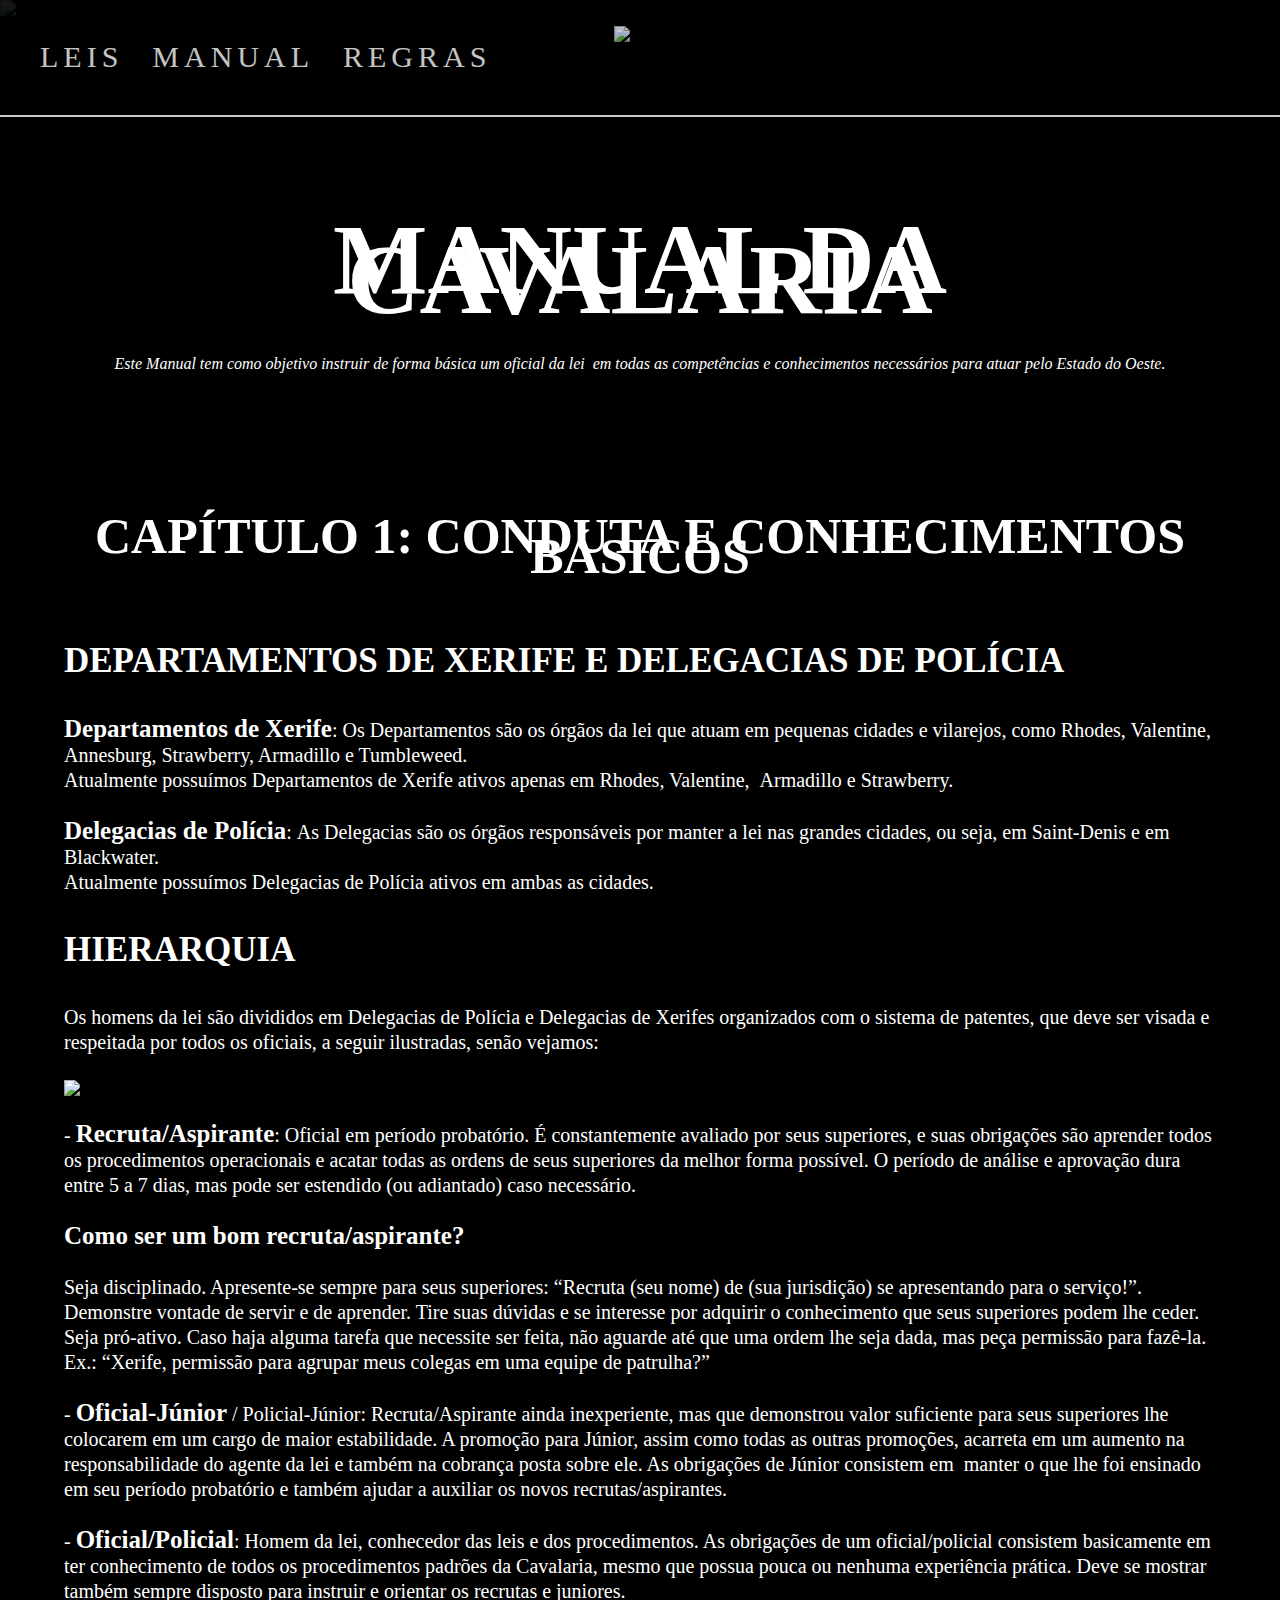
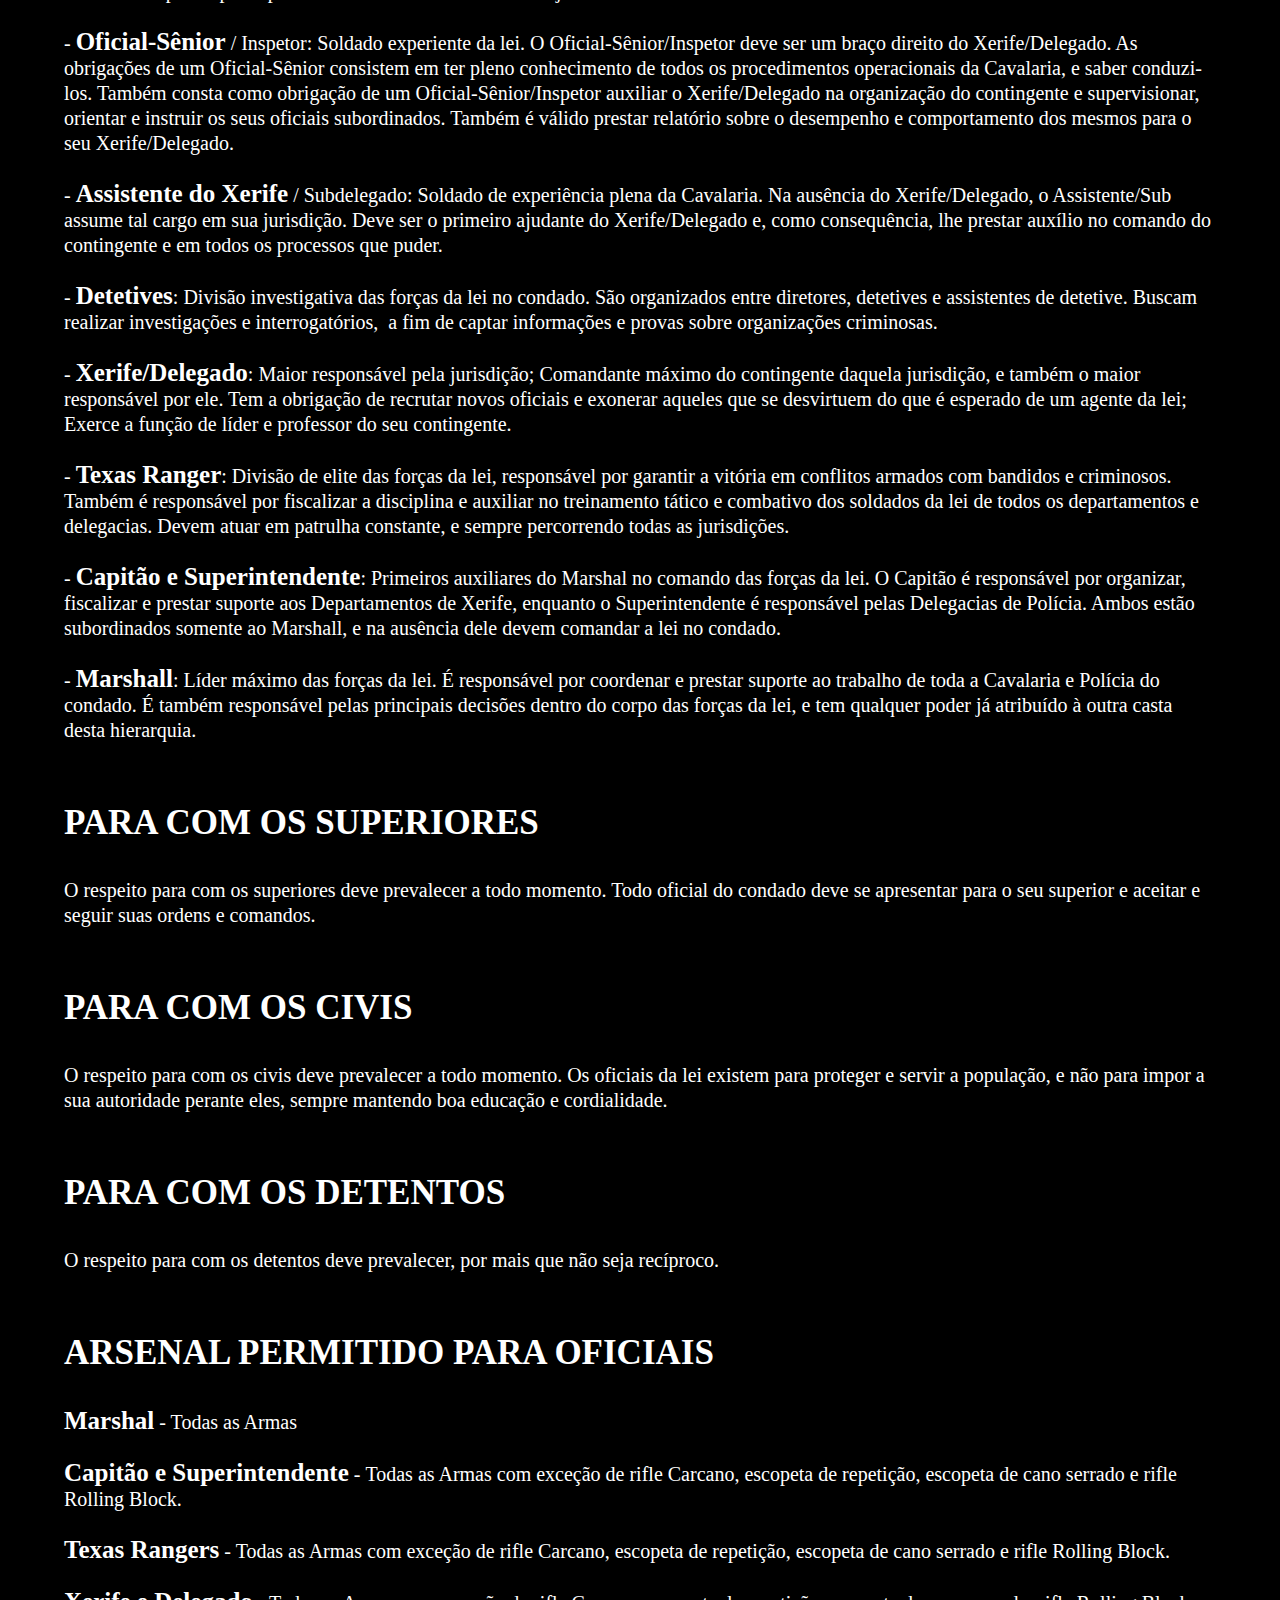
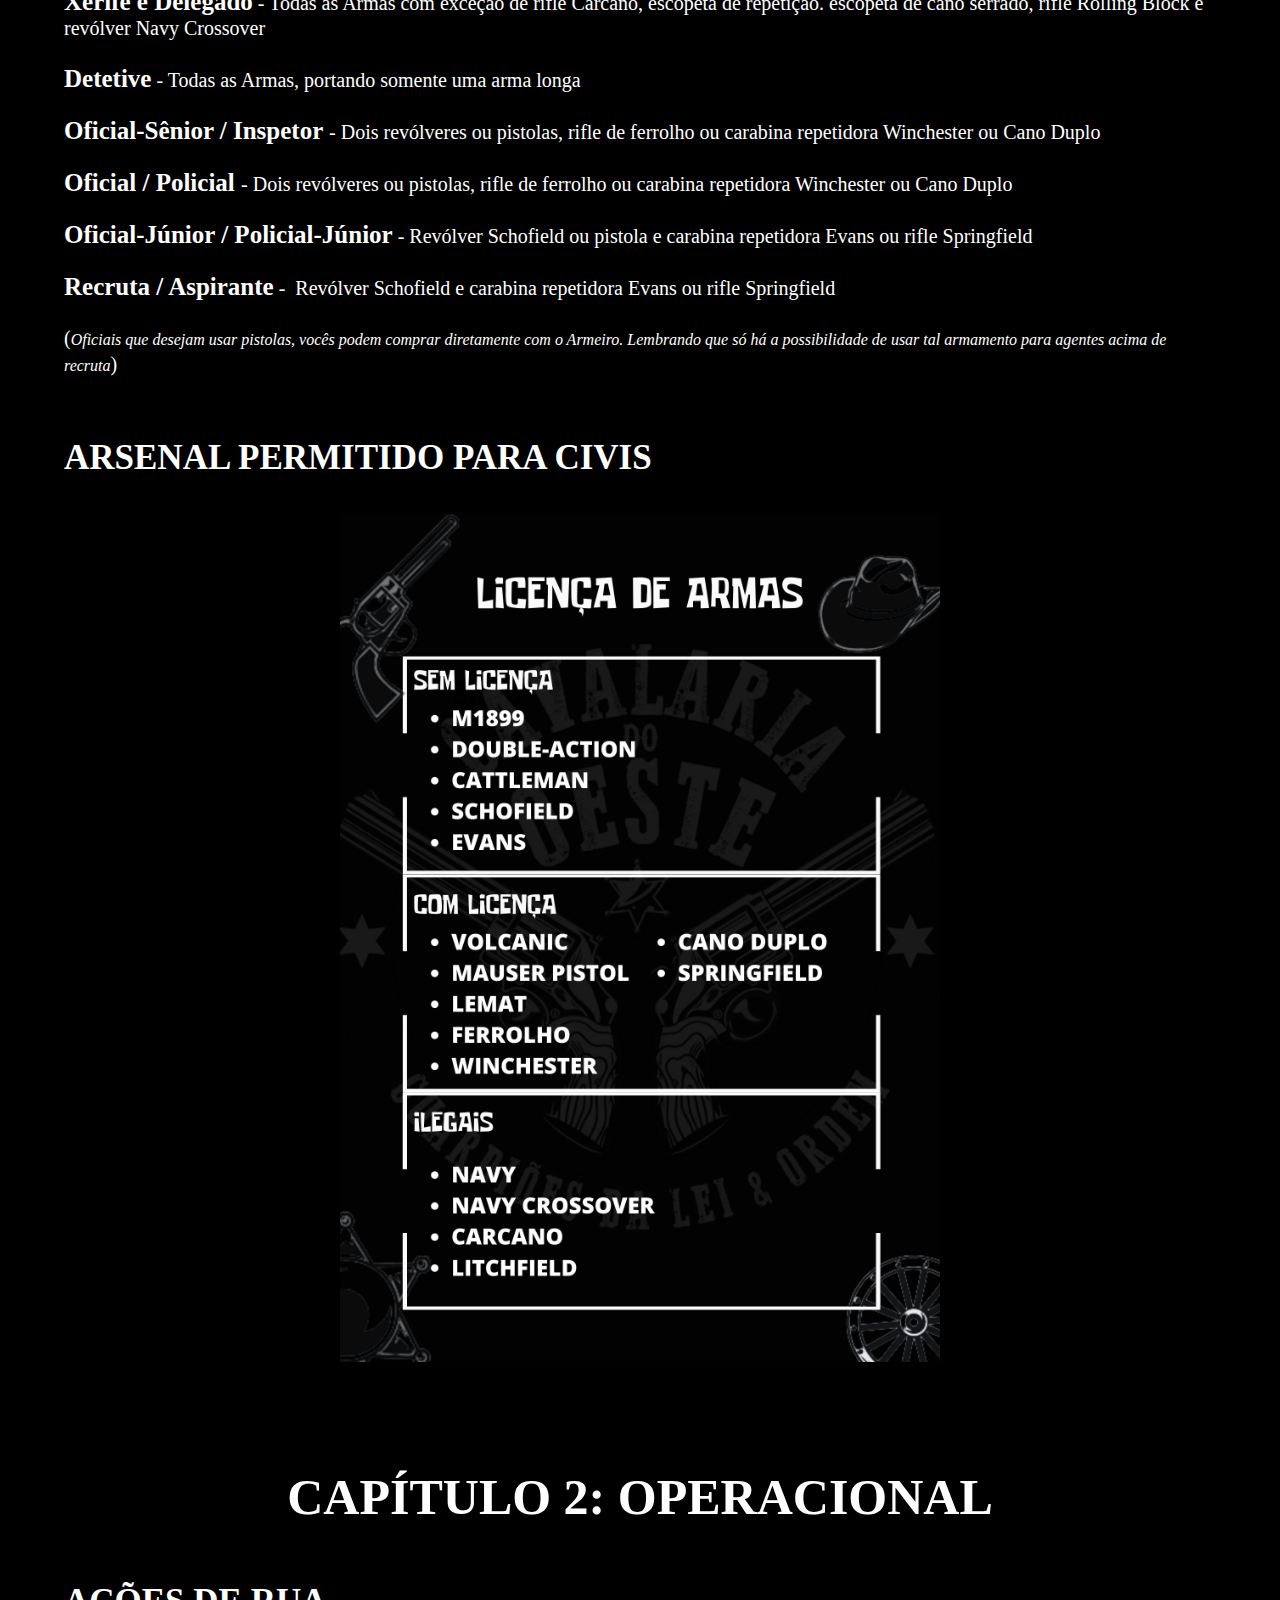
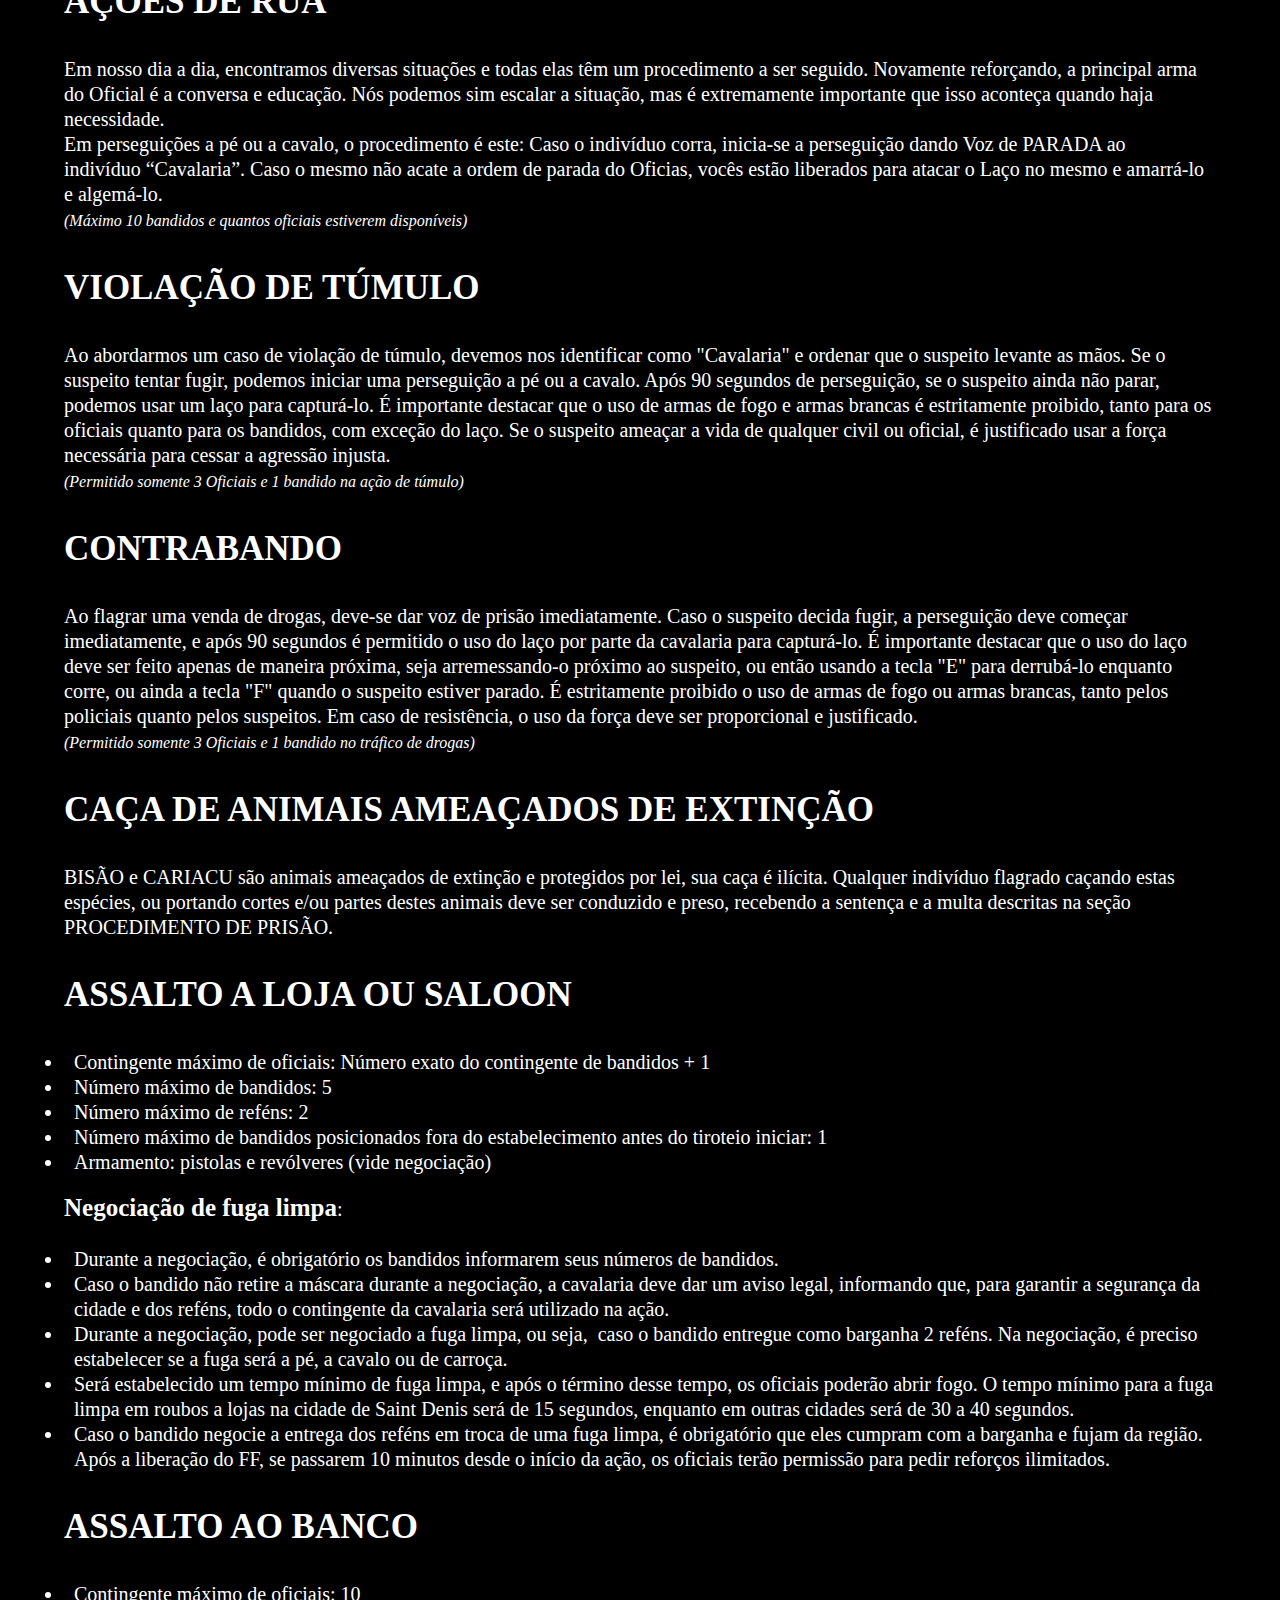
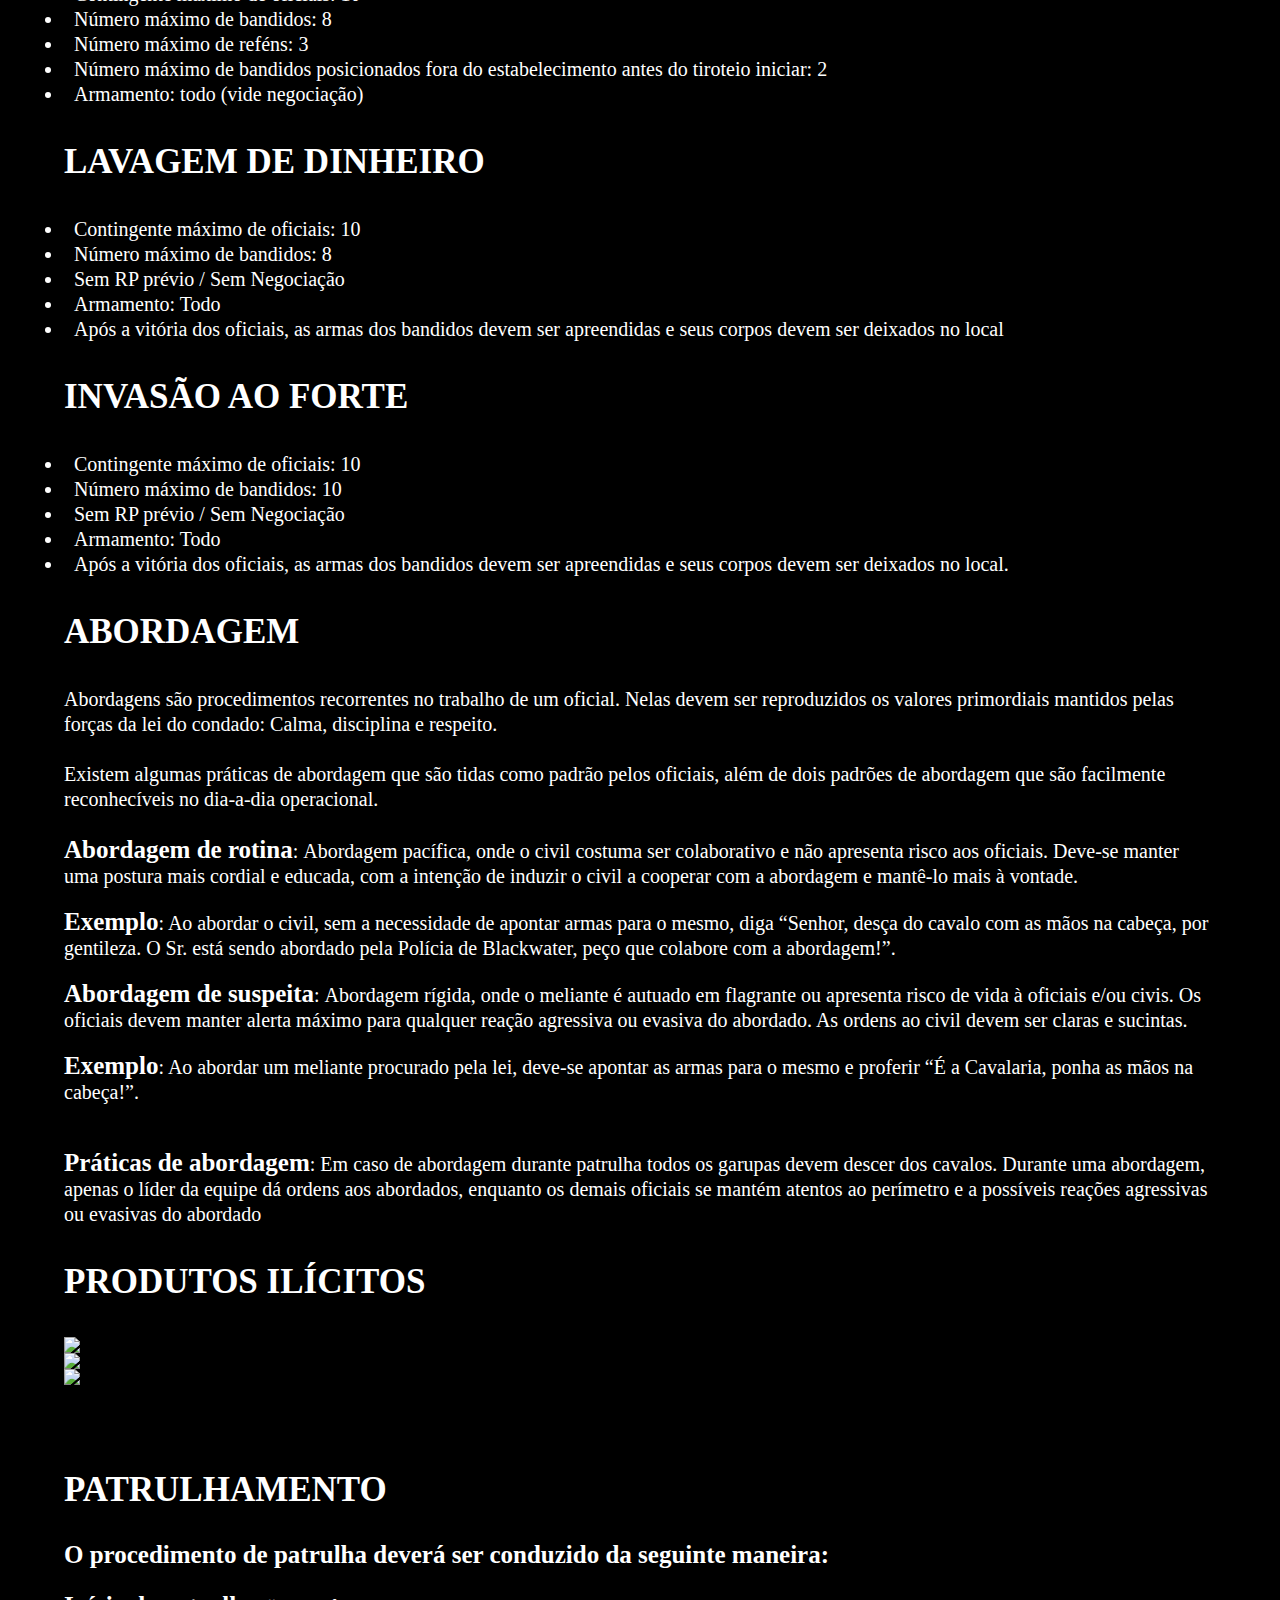
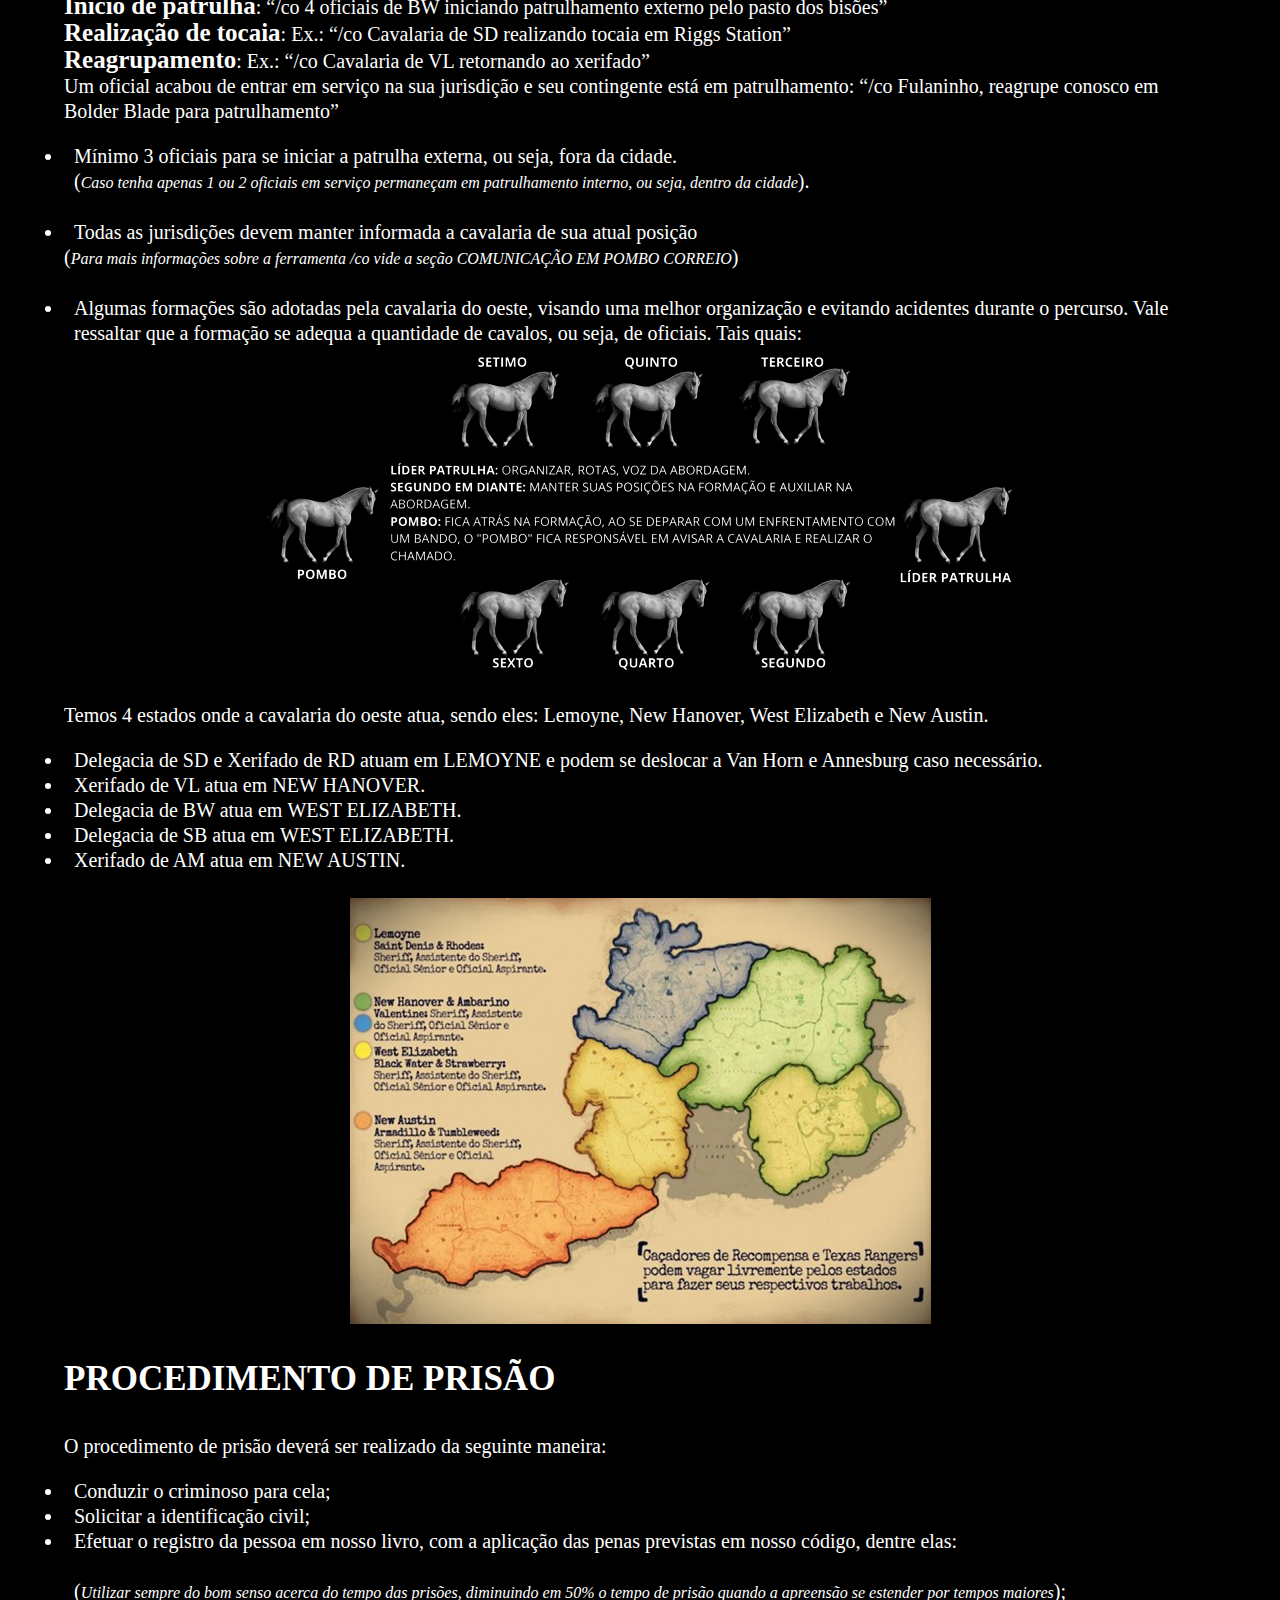
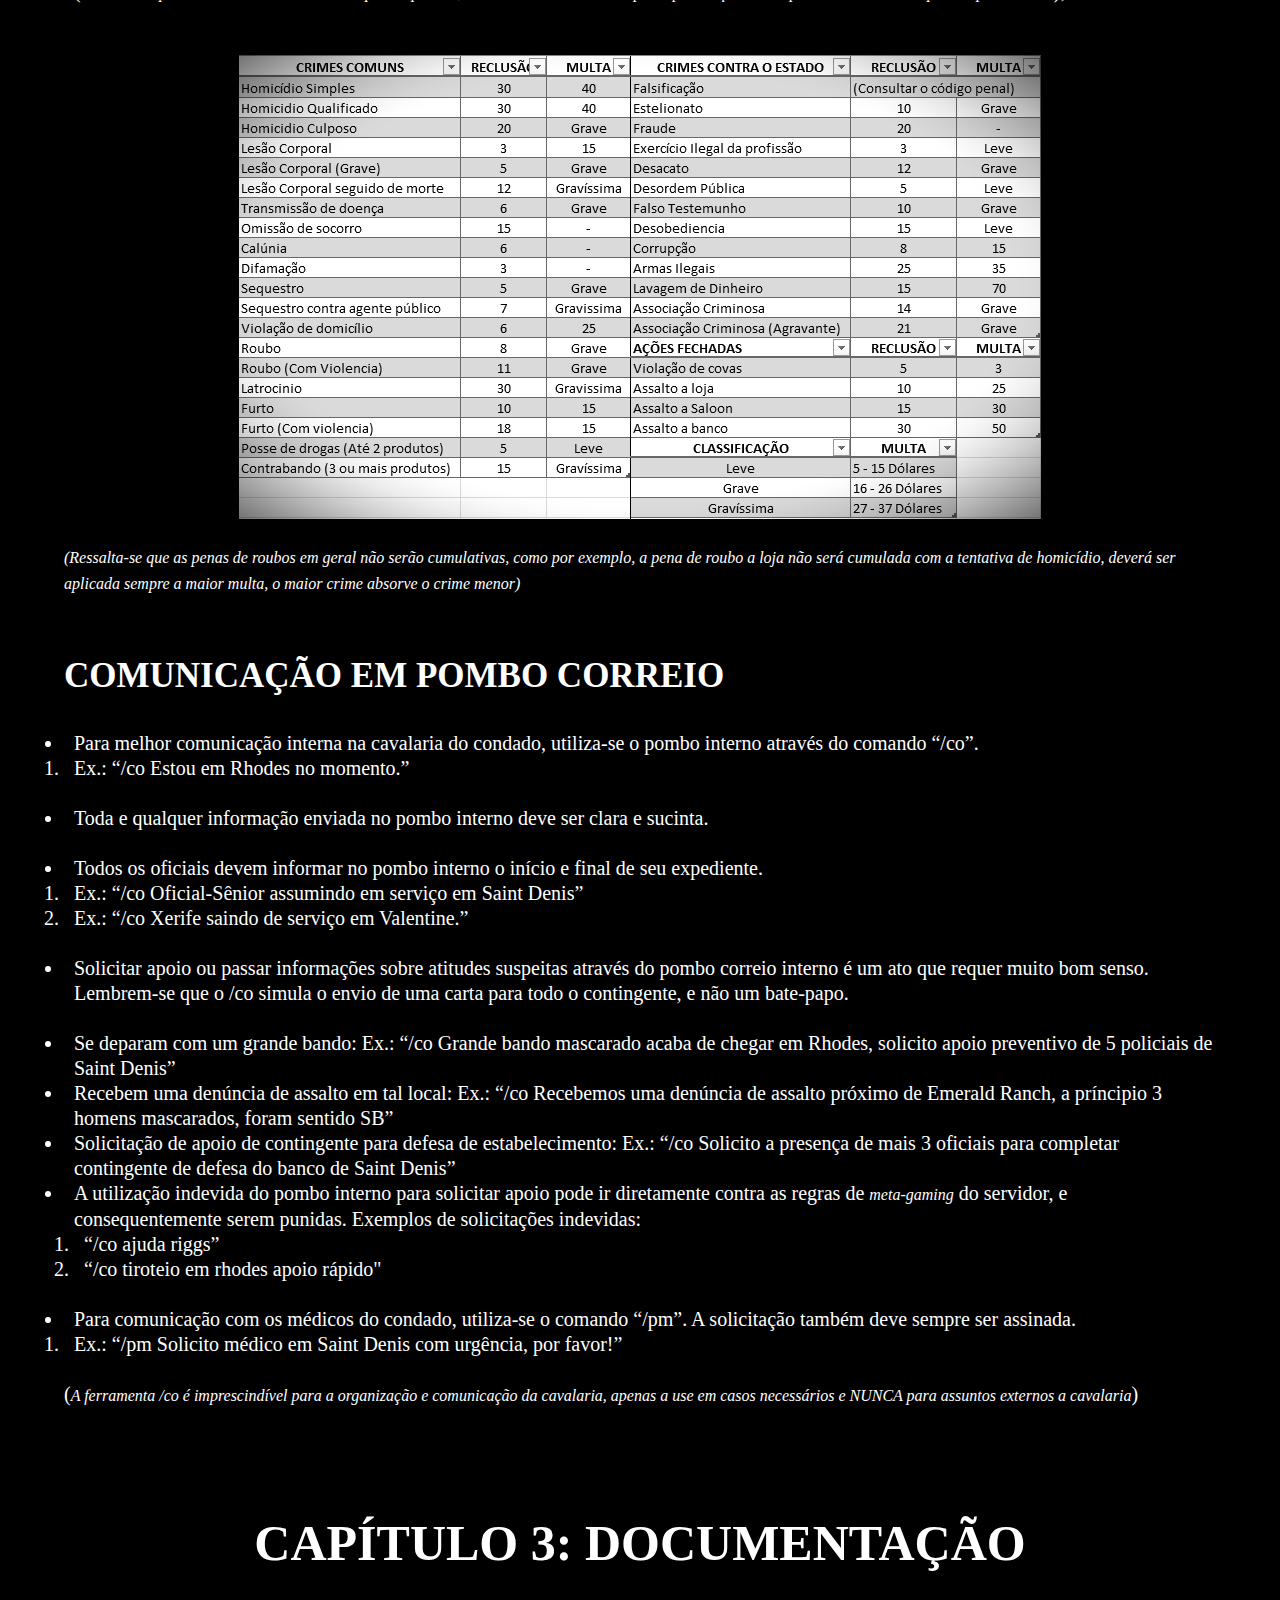
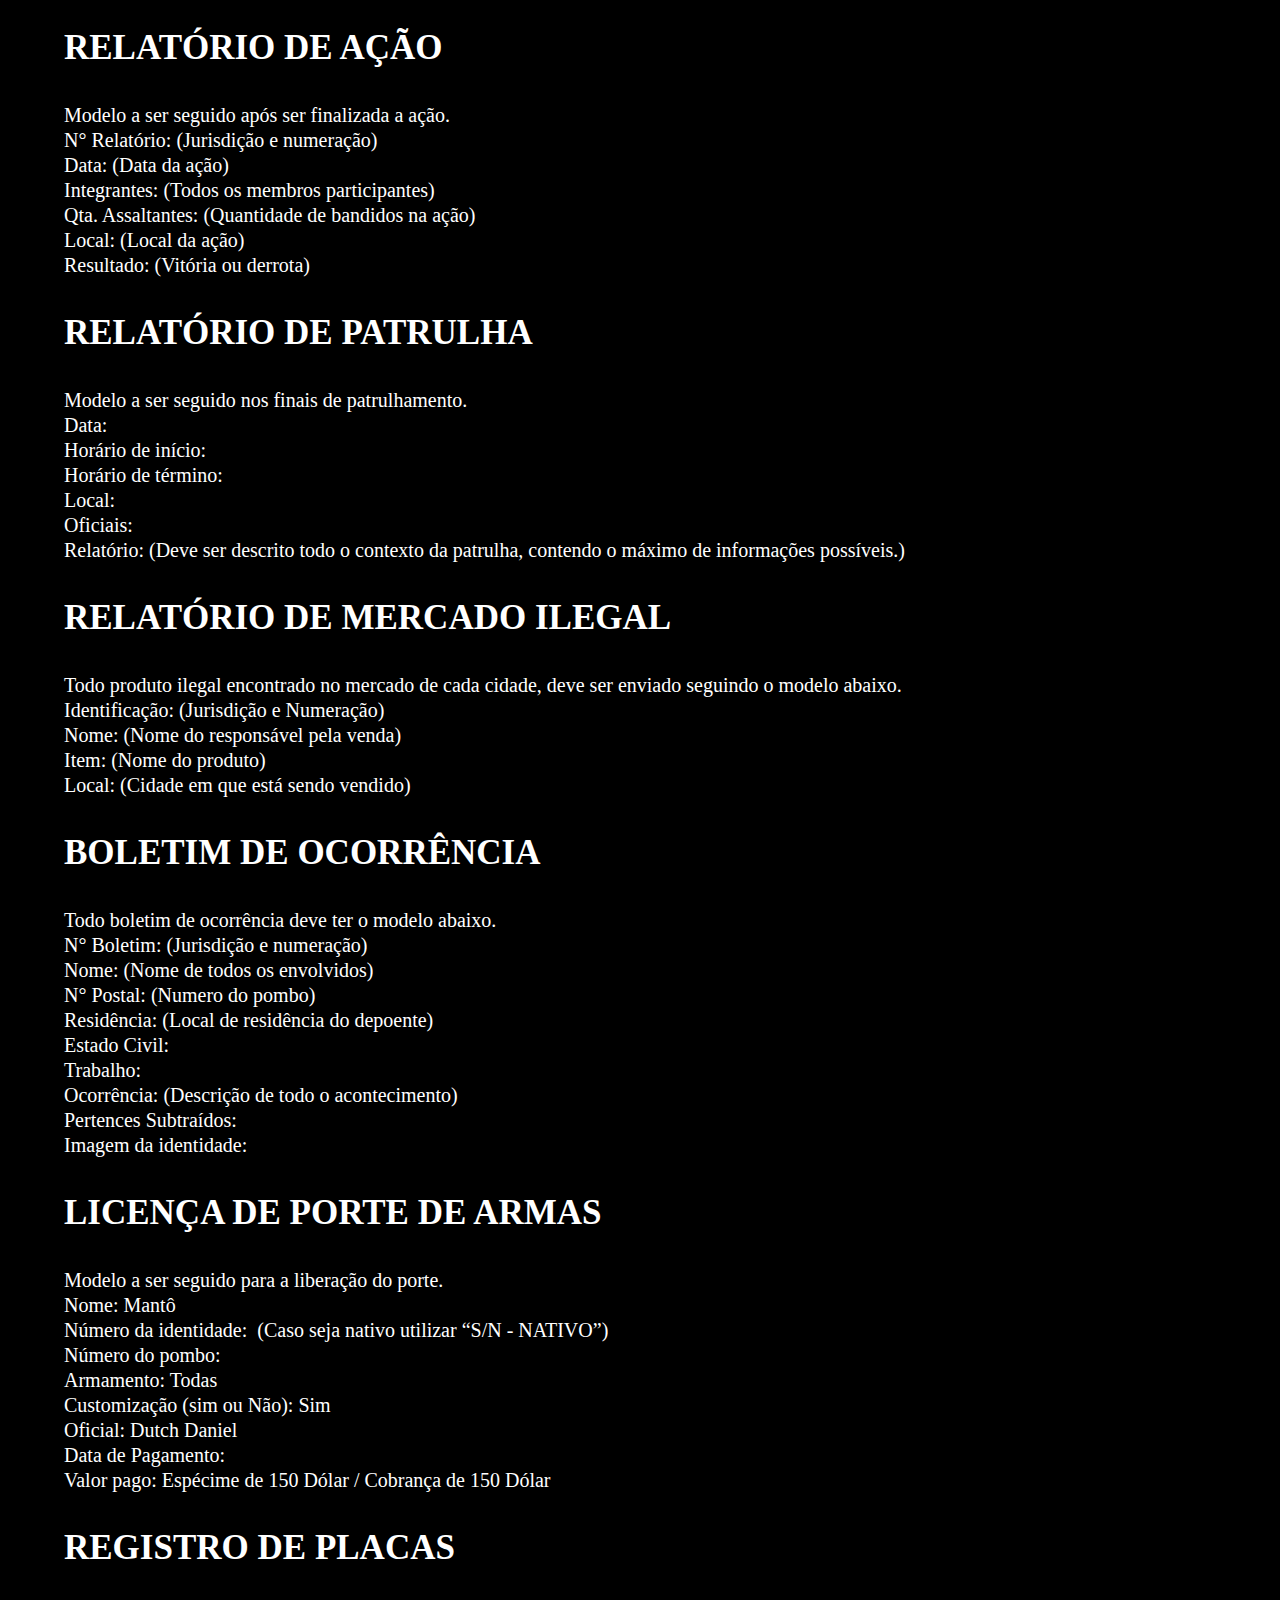
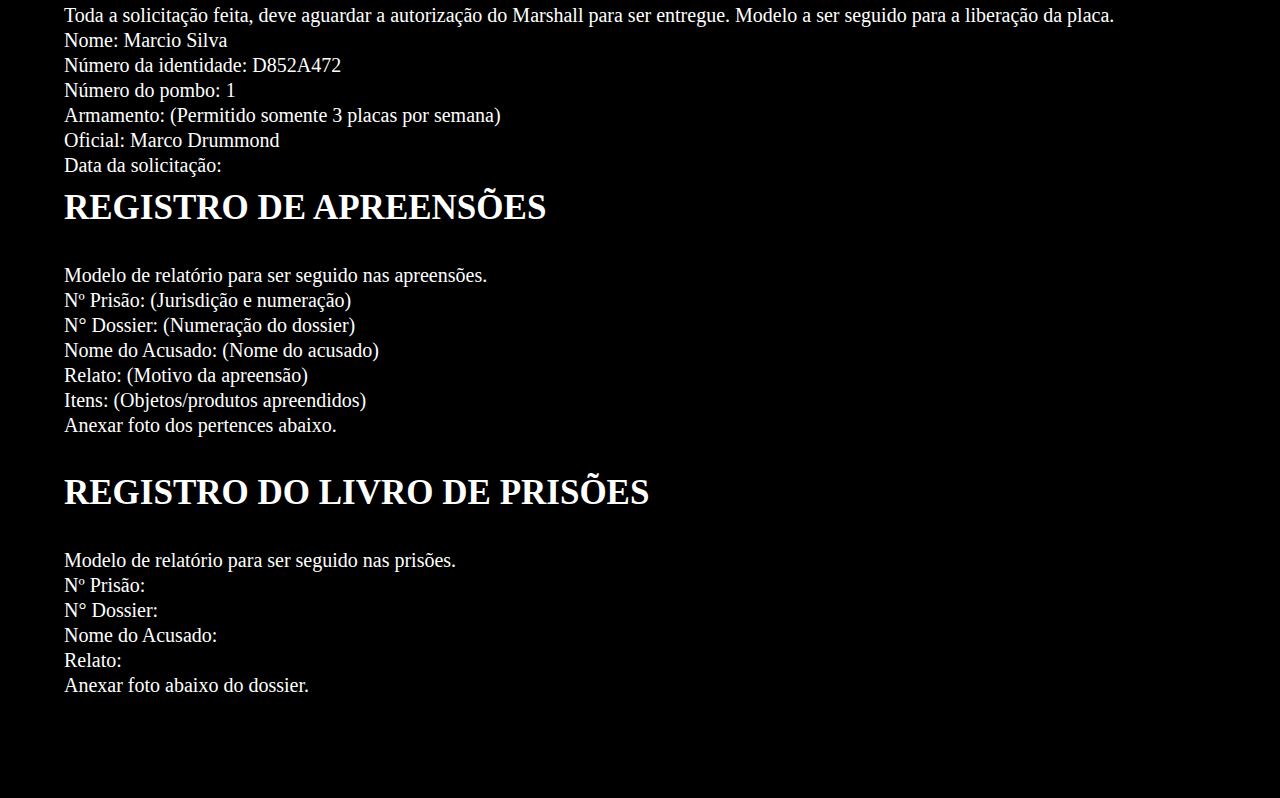
==== commit a3c10c13: "Update manual.html" ====
--- a/manual.html
+++ b/manual.html
@@ -114,7 +114,7 @@
             <p>(<em>Oficiais que desejam usar pistolas, voc&ecirc;s podem comprar diretamente com o Armeiro. Lembrando que s&oacute; h&aacute; a possibilidade de usar tal armamento para agentes acima de recruta</em>)</p>
             <p><br><br></p>
             <h2>ARSENAL PERMITIDO PARA CIVIS</h2>
-            <p><br><img src="midia/images/arsenal.png" class="center"></p>
+            <p><br><img src="midia/images/arsenal.png" class="center" style="width: 600px;"></p>
             <p><br></p>
             <h1>CAP&Iacute;TULO 2:&nbsp;OPERACIONAL</h1>
             <p><br></p>
@@ -391,4 +391,4 @@
     </footer>
 </body>
 
-</html>+</html>
